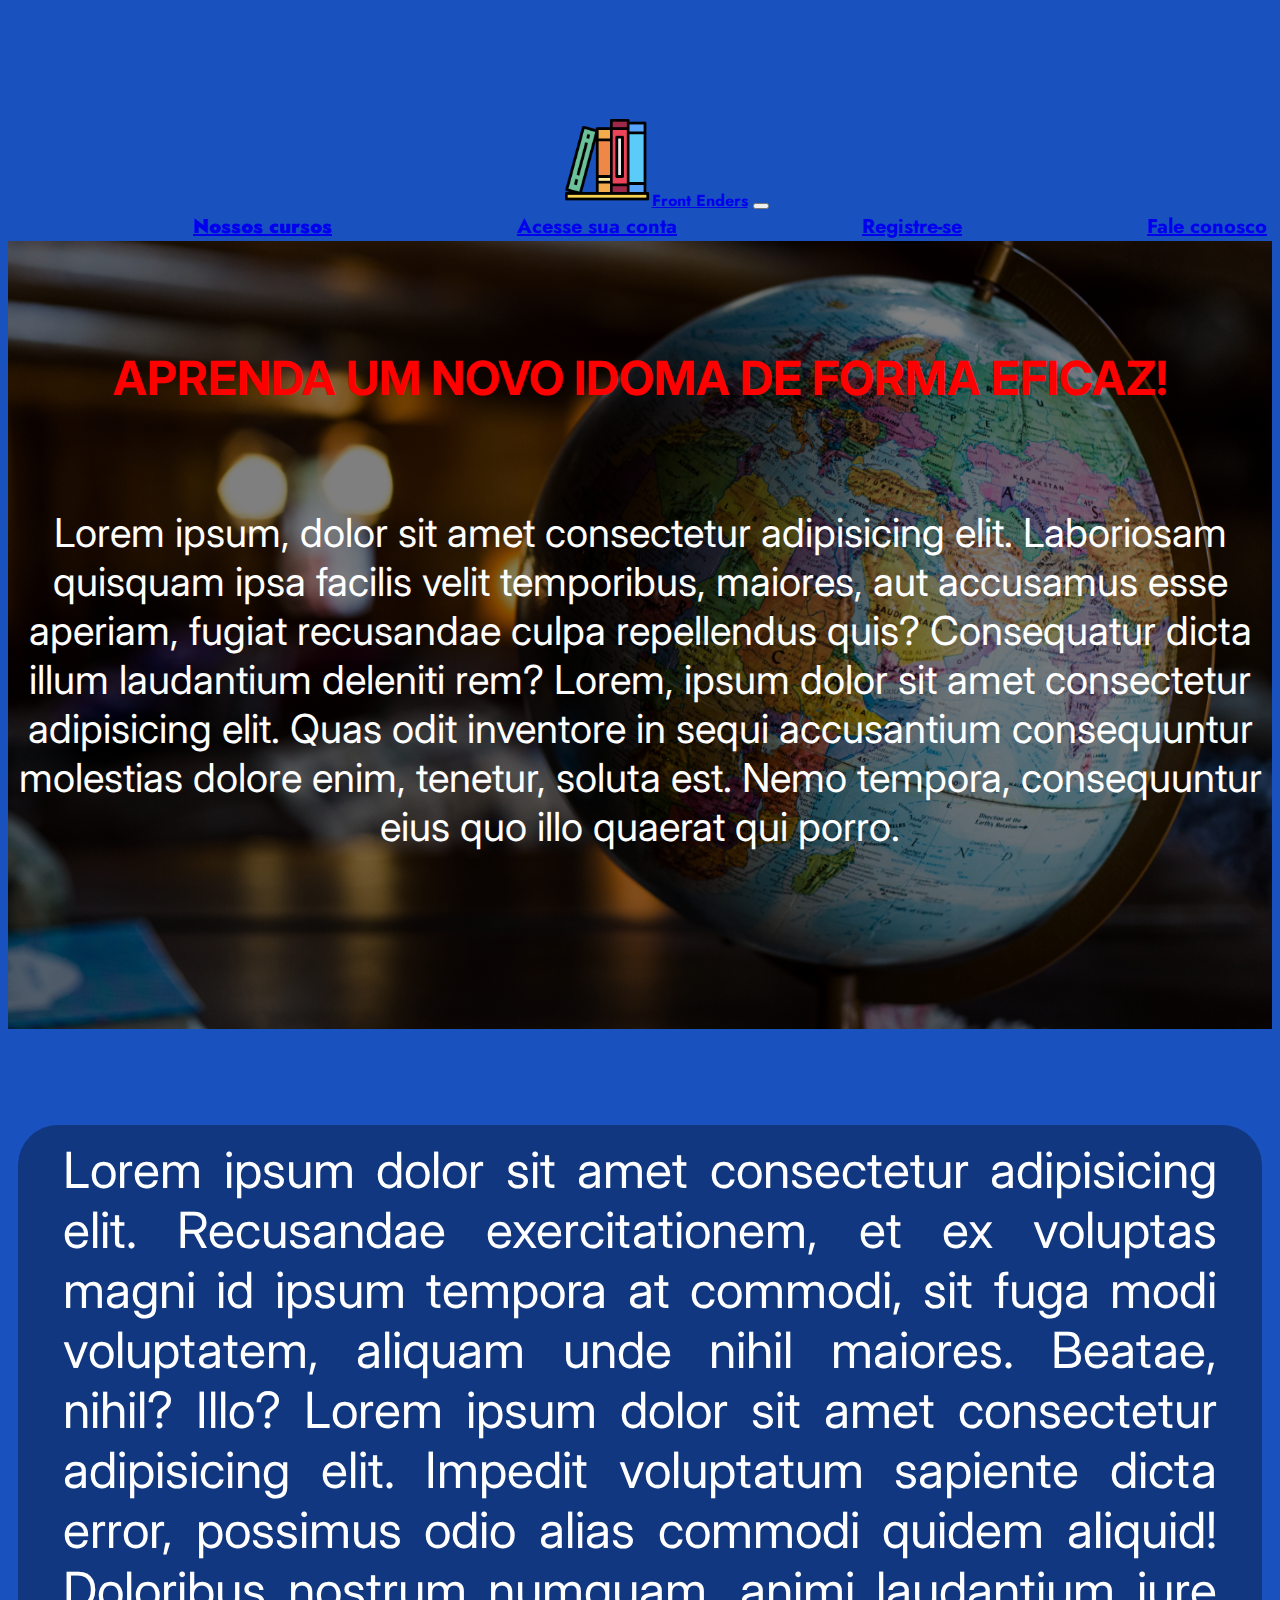
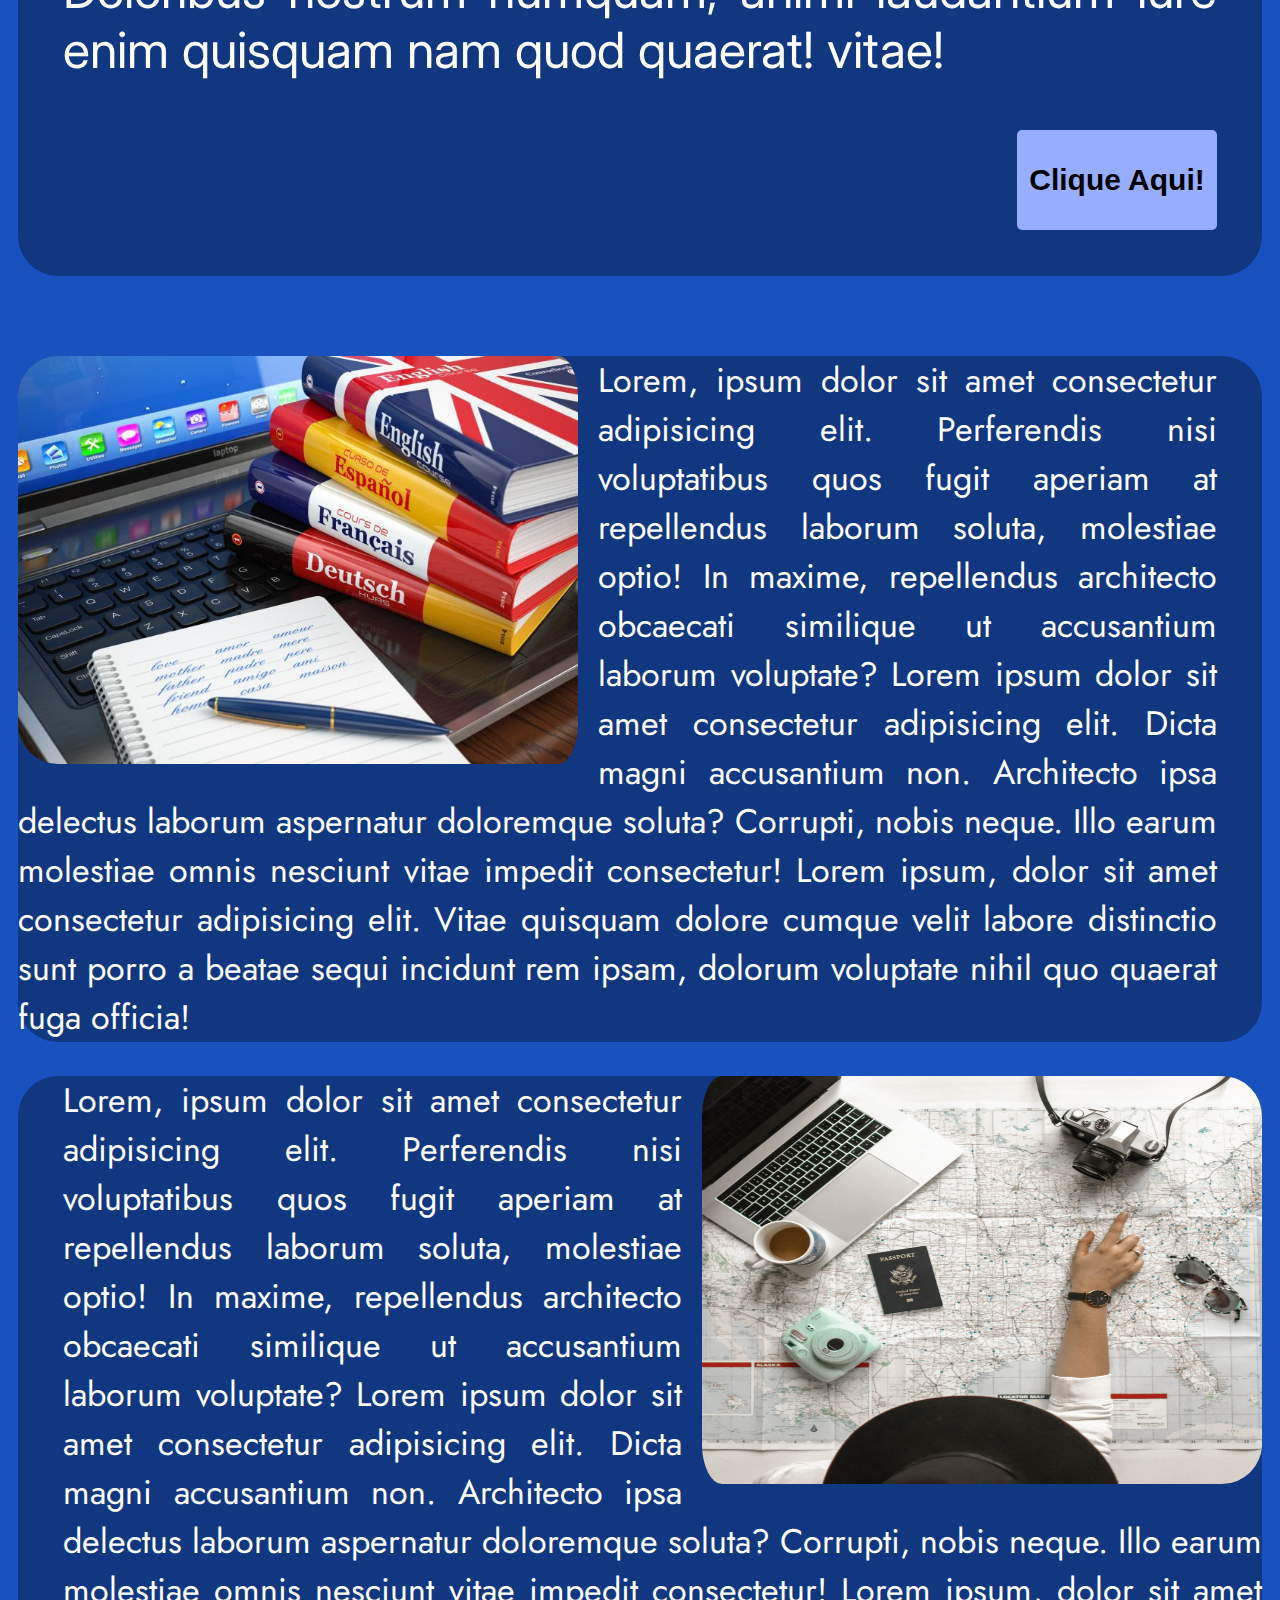
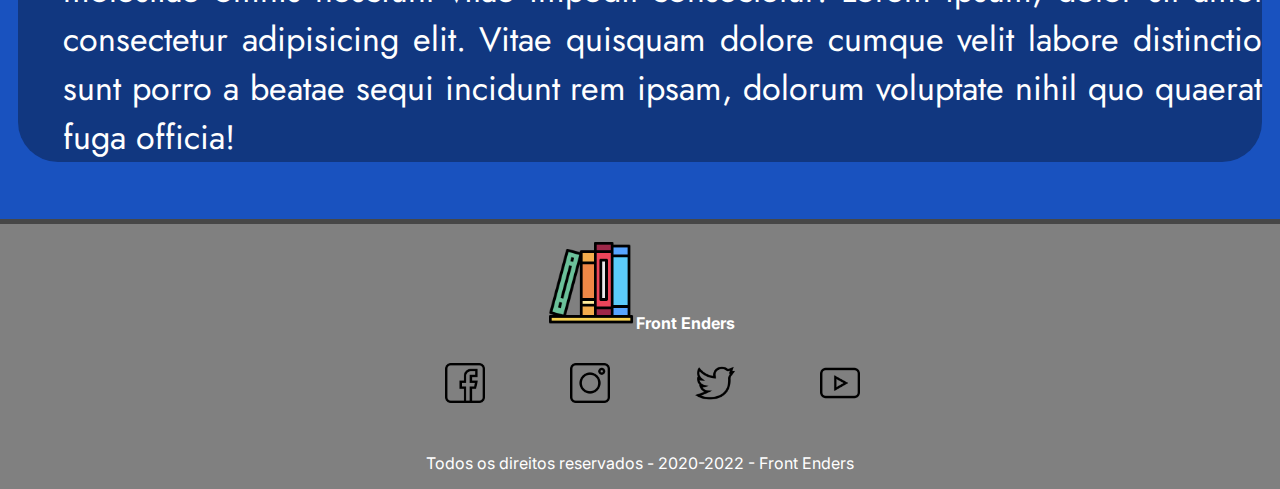
==== index.html @ 28d7813f "editanando as datas" ====
<!DOCTYPE html>
<html lang="pt-br">

<head>
  <meta charset="UTF-8">
  <meta http-equiv="X-UA-Compatible" content="IE=edge">
  <meta name="viewport" content="width=device-width, initial-scale=1.0">
  <title>Front Enders</title>
  <link href="https://cdn.jsdelivr.net/npm/bootstrap@5.2.2/dist/css/bootstrap.min.css" rel="stylesheet"
    integrity="sha384-Zenh87qX5JnK2Jl0vWa8Ck2rdkQ2Bzep5IDxbcnCeuOxjzrPF/et3URy9Bv1WTRi" crossorigin="anonymous">
  <link rel="stylesheet" href="./css/styles.css">
  <link rel="icon" href="./img/logo.png">
</head>

<body>
  <header>
    <nav class="navbar navbar-expand-lg fixed-top navbar-light bg-light">
      <div class="container-fluid">
        <a class="navbar-brand" href="index.html"><img src="./img/logo.png" width="90"><strong>Front Enders</strong></a>
        <button class="navbar-toggler" type="button" data-bs-toggle="collapse" data-bs-target="#navbarNavAltMarkup"
          aria-controls="navbarNavAltMarkup" aria-expanded="false" aria-label="Toggle navigation">
          <span class="navbar-toggler-icon"></span>
        </button>
        <div class="collapse navbar-collapse" id="navbarNavAltMarkup">
          <div class="navbar-nav">
            <a class="nav-link" href="recuperaremail.html"><strong>Nossos cursos</strong></a>
            <a class="nav-link" href="login.html">Acesse sua conta</a>
            <a class="nav-link" href="#">Registre-se</a>
            <a class="nav-link" href="#">Fale conosco</a>
          </div>
        </div>
      </div>
    </nav>
    <div id="banner1">
      <div id="textobanner1">
        <br><br><br>
        <h2>Aprenda um novo idoma de forma eficaz!</h2>
        <br>
        <p>Lorem ipsum, dolor sit amet consectetur adipisicing elit. Laboriosam quisquam ipsa facilis velit temporibus,
          maiores, aut accusamus esse aperiam, fugiat recusandae culpa repellendus quis? Consequatur dicta illum
          laudantium deleniti rem? Lorem, ipsum dolor sit amet consectetur adipisicing elit. Quas odit inventore in
          sequi accusantium consequuntur molestias dolore enim, tenetur, soluta est. Nemo tempora, consequuntur eius quo
          illo quaerat qui porro.</p>
        <br><br><br><br><br><br>
      </div>
    </div>
  </header>
  <br><br>
  <main>
    <div id="textodescricao">
      <p>Lorem ipsum dolor sit amet consectetur adipisicing elit. Recusandae exercitationem, et ex voluptas magni id
        ipsum tempora at commodi, sit fuga modi voluptatem, aliquam unde nihil maiores. Beatae, nihil? Illo?
        Lorem ipsum dolor sit amet consectetur adipisicing elit. Impedit voluptatum sapiente dicta error, possimus odio
        alias commodi quidem aliquid! Doloribus nostrum numquam, animi laudantium iure enim quisquam nam quod quaerat!
        vitae!
      </p>
      <a href="#"><button>Clique Aqui!</button></a>
      <br><br>
    </div>
    <br><br>
    <div id="areacontexto">
      <img src="./img/livroslinguas.png">
      <p>Lorem, ipsum dolor sit amet consectetur adipisicing elit. Perferendis nisi voluptatibus quos fugit aperiam at
        repellendus laborum soluta, molestiae optio! In maxime, repellendus architecto obcaecati similique ut
        accusantium laborum voluptate? Lorem ipsum dolor sit amet consectetur adipisicing elit. Dicta magni accusantium
        non. Architecto ipsa delectus laborum aspernatur doloremque soluta? Corrupti, nobis neque. Illo earum molestiae
        omnis nesciunt vitae impedit consectetur! Lorem ipsum, dolor sit amet consectetur adipisicing elit. Vitae
        quisquam dolore cumque velit labore distinctio sunt porro a beatae sequi incidunt rem ipsam, dolorum voluptate
        nihil quo quaerat fuga officia!</p>
    </div>
    <div id="areamissao">
      <img src="./img/mapapassaporte.jpg">
      <p>Lorem, ipsum dolor sit amet consectetur adipisicing elit. Perferendis nisi voluptatibus quos fugit aperiam at
        repellendus laborum soluta, molestiae optio! In maxime, repellendus architecto obcaecati similique ut
        accusantium laborum voluptate? Lorem ipsum dolor sit amet consectetur adipisicing elit. Dicta magni accusantium
        non. Architecto ipsa delectus laborum aspernatur doloremque soluta? Corrupti, nobis neque. Illo earum molestiae
        omnis nesciunt vitae impedit consectetur! Lorem ipsum, dolor sit amet consectetur adipisicing elit. Vitae
        quisquam dolore cumque velit labore distinctio sunt porro a beatae sequi incidunt rem ipsam, dolorum voluptate
        nihil quo quaerat fuga officia!</< /p>
    </div>
  </main>
  <br>
  <footer>
    <div id="footerlogo">
      <a href="index.html"><img src="./img/logo.png" width="90"><strong>Front Enders</strong></a>
    </div>
    <div id="footerredesociais">
      <a href="https://pt-br.facebook.com/" target="_blank" rel="noopener noreferrer">
        <img src="./img/logofacebook.png">
      </a>
      <a href="https://www.instagram.com/" target="_blank" rel="noopener noreferrer">
        <img src="./img/logoinstagram.png">
      </a>
      <a href="https://twitter.com/" target="_blank" rel="noopener noreferrer" id="Insta">
        <img src="./img/logotwitter.png">
      </a>
      <a href="https://www.youtube.com/" target="_blank" rel="noopener noreferrer">
        <img src="./img/logoyoutube.png">
      </a>
    </div>
    <div id="footerdireitos">
      <p>Todos os direitos reservados - 2020-2022 - Front Enders</p>
    </div>
  </footer>

  <script src="https://cdn.jsdelivr.net/npm/bootstrap@5.2.2/dist/js/bootstrap.bundle.min.js"></script>
</body>

</html>
---- css/styles.css ----
/* Estilo de fonte geral */
@import url('https://fonts.googleapis.com/css2?family=Inter:wght@300;400;600&family=Jost:wght@300;600;700&display=swap');

/* ========================================= configurações gerais para todas páginas ========================================================*/
body,
html {
    background-color: #1952BF;
    color: white;
    font-family: 'Jost', sans-serif;
    text-align: center;
    margin-top: 58px;
    height: 100%;
}

/* Barra de navegação */
.navbar-brand img {
    margin: 0 0 0 50px;
}

.navbar-nav a {
    font-weight: bold;
    margin-left: 180px;
    font-size: 20px;
}

.navbar-nav a:hover {
    color: #1952BF;
}

/* Rodapé */
footer {
    background-color: gray;
    border-top: 5px solid rgb(71, 71, 71);
    font-family: 'Inter', sans-serif;
    width: 100%;
    left: 0;
    position: absolute;
}

#footerlogo {
    margin-top: 15px;

}

#footerlogo a {
    text-decoration: none;
    color: white;
}

#footerredesociais {
    display: flex;
    justify-content: center;
}

#footerredesociais img {
    width: 40px;
    height: 40px;
    margin-left: 25px;
}

#footerredesociais a {
    margin: 30px;
    text-align: center;

}

/* ================================================= Configurações da página index ========================================================== */
/* Banner */
#banner1 {
    background-image: linear-gradient(rgba(0, 0, 0, 0.5), rgba(0, 0, 0, 0.5)), url("../img/banner1.jpg");
    height: 65%;
    background-position: center;
    background-repeat: no-repeat;
    background-size: cover;
    position: relative;
}

#textobanner1 h2 {
    font-family: 'Inter', sans-serif;
    font-weight: bold;
    font-size: 47px;
    text-transform: uppercase;
    text-align: center;
    color: red;
}

#textobanner1 p {
    font-family: 'Inter', sans-serif;
    font-weight: 400;
    font-size: 40px;
    text-align: center;
    color: white;

}

/* Texto de descrição*/
#textodescricao {
    color: black;
    background-color: #113780;
    border-radius: 40px;
    font-size: 50px;
    margin: 0 10px 0 10px;
}

#textodescricao p {
    text-align: justify;
    color: white;
    padding: 15px 45px 0 45px;
    font-family: 'Inter', sans-serif;
    font-weight: 400;
}

#textodescricao button {
    border: none;
    border-radius: 5px;
    background-color: #97ADFF;
    color: black;
    width: 200px;
    height: 100px;
    font-size: 30px;
    font-weight: bold;
    transition: 0.5s;
    cursor: pointer;
    float: right;
    margin-right: 45px;
    position: relative;
}

#textodescricao button:hover {
    background-color: rgb(0, 187, 250);
    color: white;
}

/* Texto da parte de contexto */
#areacontexto {
    background-color: #113780;
    border-radius: 40px;
    margin: 0 10px 0 10px;
}

#areacontexto img {
    border-radius: 40px;
    float: left;
    width: 560px;
    height: 408px;
    padding-right: 20px;

}

#areacontexto p {
    font-family: 'Jost', sans-serif;
    font-weight: 400;
    font-size: 34px;
    text-align: justify;
    padding-right: 45px;
    position: relative;
}

/* Texto da parte da missão */
#areamissao {
    background-color: #113780;
    border-radius: 40px;
    margin: 0 10px 0 10px;
}

#areamissao img {
    border-radius: 40px;
    float: right;
    width: 560px;
    height: 408px;
    padding-left: 20px;
}

#areamissao p {
    font-family: 'Jost', sans-serif;
    font-weight: 400;
    font-size: 34px;
    text-align: justify;
    padding-left: 45px;
    position: relative;
}
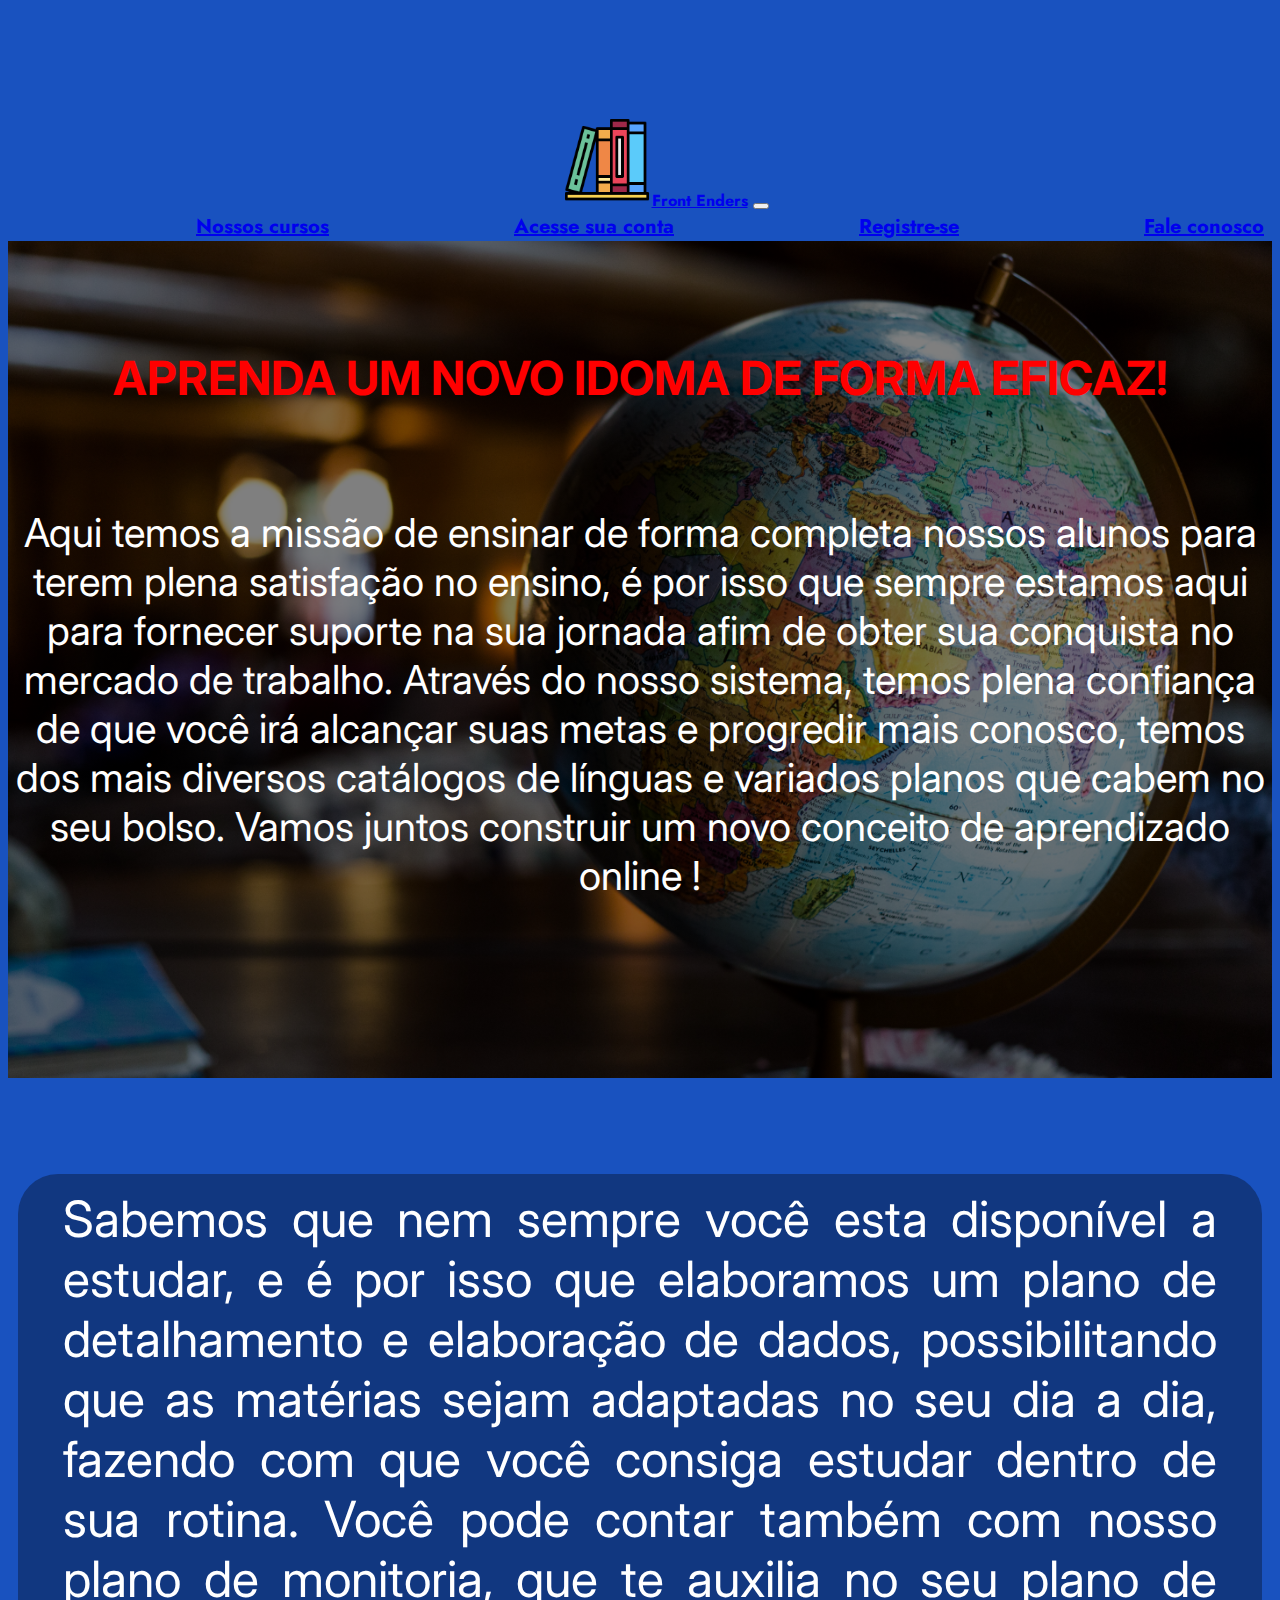
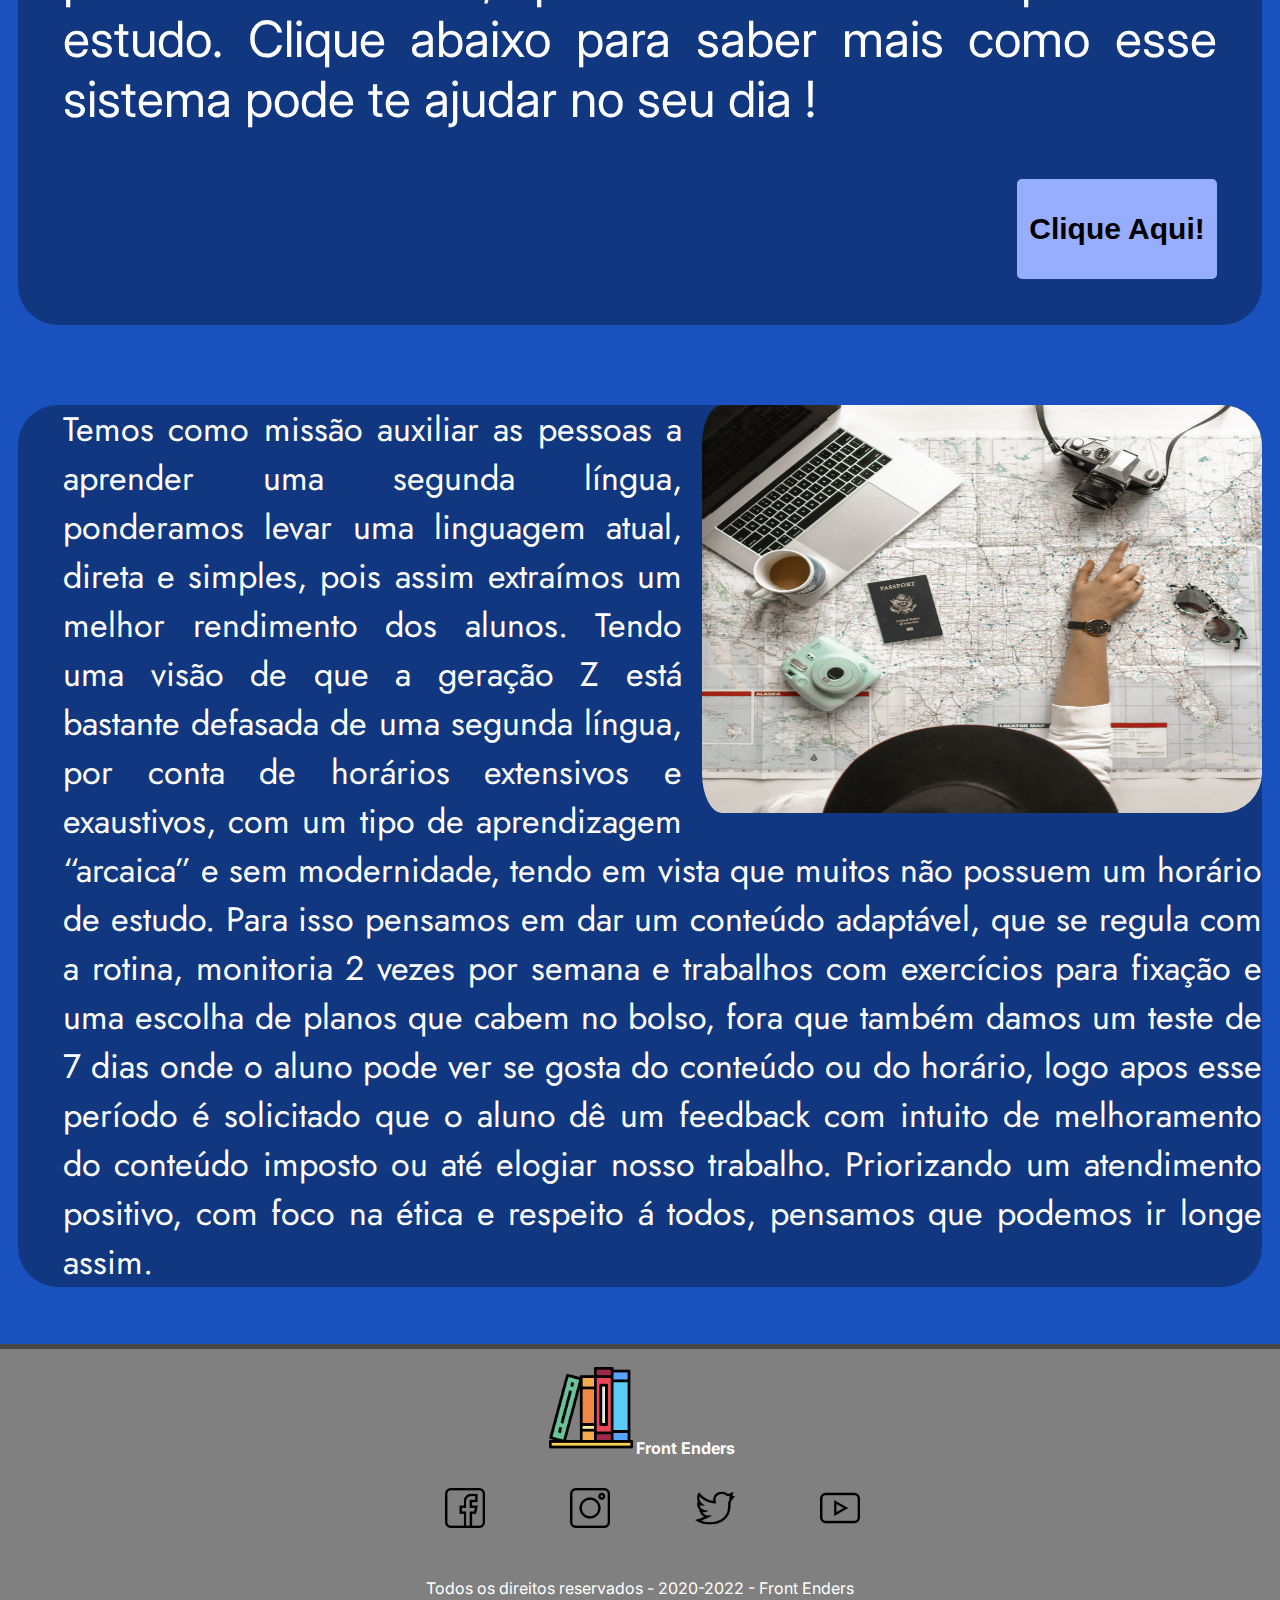
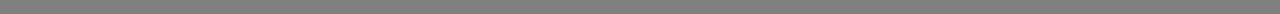
==== commit 55e10d06: "Texto adicionado. removido uma parte do index" ====
--- a/index.html
+++ b/index.html
@@ -23,7 +23,7 @@
         </button>
         <div class="collapse navbar-collapse" id="navbarNavAltMarkup">
           <div class="navbar-nav">
-            <a class="nav-link" href="recuperaremail.html"><strong>Nossos cursos</strong></a>
+            <a class="nav-link" href="nossoscursos.html">Nossos cursos</a>
             <a class="nav-link" href="login.html">Acesse sua conta</a>
             <a class="nav-link" href="#">Registre-se</a>
             <a class="nav-link" href="#">Fale conosco</a>
@@ -36,11 +36,13 @@
         <br><br><br>
         <h2>Aprenda um novo idoma de forma eficaz!</h2>
         <br>
-        <p>Lorem ipsum, dolor sit amet consectetur adipisicing elit. Laboriosam quisquam ipsa facilis velit temporibus,
-          maiores, aut accusamus esse aperiam, fugiat recusandae culpa repellendus quis? Consequatur dicta illum
-          laudantium deleniti rem? Lorem, ipsum dolor sit amet consectetur adipisicing elit. Quas odit inventore in
-          sequi accusantium consequuntur molestias dolore enim, tenetur, soluta est. Nemo tempora, consequuntur eius quo
-          illo quaerat qui porro.</p>
+        <p>Aqui temos a missão de ensinar de forma completa nossos alunos para terem plena satisfação no ensino,
+          é por isso que sempre estamos aqui para fornecer suporte na sua jornada afim de obter sua conquista no mercado de trabalho.
+          Através do nosso sistema,
+          temos plena confiança de que você irá alcançar suas metas e progredir mais conosco,
+          temos dos mais diversos catálogos de línguas e variados planos que cabem no seu bolso.
+          Vamos juntos construir um novo conceito de aprendizado online !  
+        </p>
         <br><br><br><br><br><br>
       </div>
     </div>
@@ -48,35 +50,31 @@
   <br><br>
   <main>
     <div id="textodescricao">
-      <p>Lorem ipsum dolor sit amet consectetur adipisicing elit. Recusandae exercitationem, et ex voluptas magni id
-        ipsum tempora at commodi, sit fuga modi voluptatem, aliquam unde nihil maiores. Beatae, nihil? Illo?
-        Lorem ipsum dolor sit amet consectetur adipisicing elit. Impedit voluptatum sapiente dicta error, possimus odio
-        alias commodi quidem aliquid! Doloribus nostrum numquam, animi laudantium iure enim quisquam nam quod quaerat!
-        vitae!
+      <p>Sabemos que nem sempre você esta disponível a estudar,
+        e é por isso que elaboramos um plano de detalhamento e elaboração de dados,
+        possibilitando que as matérias sejam adaptadas no seu dia a dia,
+        fazendo com que você consiga estudar dentro de sua rotina.
+Você pode contar também com nosso plano de monitoria, que te auxilia no seu plano de estudo.
+        Clique abaixo para saber mais como esse sistema pode te ajudar no seu dia !
       </p>
       <a href="#"><button>Clique Aqui!</button></a>
       <br><br>
     </div>
     <br><br>
-    <div id="areacontexto">
-      <img src="./img/livroslinguas.png">
-      <p>Lorem, ipsum dolor sit amet consectetur adipisicing elit. Perferendis nisi voluptatibus quos fugit aperiam at
-        repellendus laborum soluta, molestiae optio! In maxime, repellendus architecto obcaecati similique ut
-        accusantium laborum voluptate? Lorem ipsum dolor sit amet consectetur adipisicing elit. Dicta magni accusantium
-        non. Architecto ipsa delectus laborum aspernatur doloremque soluta? Corrupti, nobis neque. Illo earum molestiae
-        omnis nesciunt vitae impedit consectetur! Lorem ipsum, dolor sit amet consectetur adipisicing elit. Vitae
-        quisquam dolore cumque velit labore distinctio sunt porro a beatae sequi incidunt rem ipsam, dolorum voluptate
-        nihil quo quaerat fuga officia!</p>
-    </div>
     <div id="areamissao">
       <img src="./img/mapapassaporte.jpg">
-      <p>Lorem, ipsum dolor sit amet consectetur adipisicing elit. Perferendis nisi voluptatibus quos fugit aperiam at
-        repellendus laborum soluta, molestiae optio! In maxime, repellendus architecto obcaecati similique ut
-        accusantium laborum voluptate? Lorem ipsum dolor sit amet consectetur adipisicing elit. Dicta magni accusantium
-        non. Architecto ipsa delectus laborum aspernatur doloremque soluta? Corrupti, nobis neque. Illo earum molestiae
-        omnis nesciunt vitae impedit consectetur! Lorem ipsum, dolor sit amet consectetur adipisicing elit. Vitae
-        quisquam dolore cumque velit labore distinctio sunt porro a beatae sequi incidunt rem ipsam, dolorum voluptate
-        nihil quo quaerat fuga officia!</< /p>
+      <p>Temos como missão auxiliar as pessoas a aprender uma segunda língua,
+        ponderamos levar uma linguagem atual, direta e simples,
+        pois assim extraímos um melhor rendimento dos alunos.
+        Tendo uma visão de que a geração Z está bastante defasada de uma segunda língua,
+        por conta de horários extensivos e exaustivos, com um tipo de aprendizagem “arcaica” e sem modernidade,
+        tendo em vista que muitos não possuem um horário de estudo.
+        Para isso pensamos em dar um conteúdo adaptável, que se regula com a rotina,
+        monitoria 2 vezes por semana e trabalhos com exercícios para fixação e uma escolha de planos que cabem no bolso,
+        fora que também damos um teste de 7 dias onde o aluno pode ver se gosta do conteúdo ou do horário,
+        logo apos esse período é solicitado que o aluno dê um feedback com intuito de melhoramento do conteúdo imposto ou até elogiar nosso trabalho.
+        Priorizando um atendimento positivo, com foco na ética e respeito á todos, pensamos que podemos ir longe assim.
+      </p>
     </div>
   </main>
   <br>
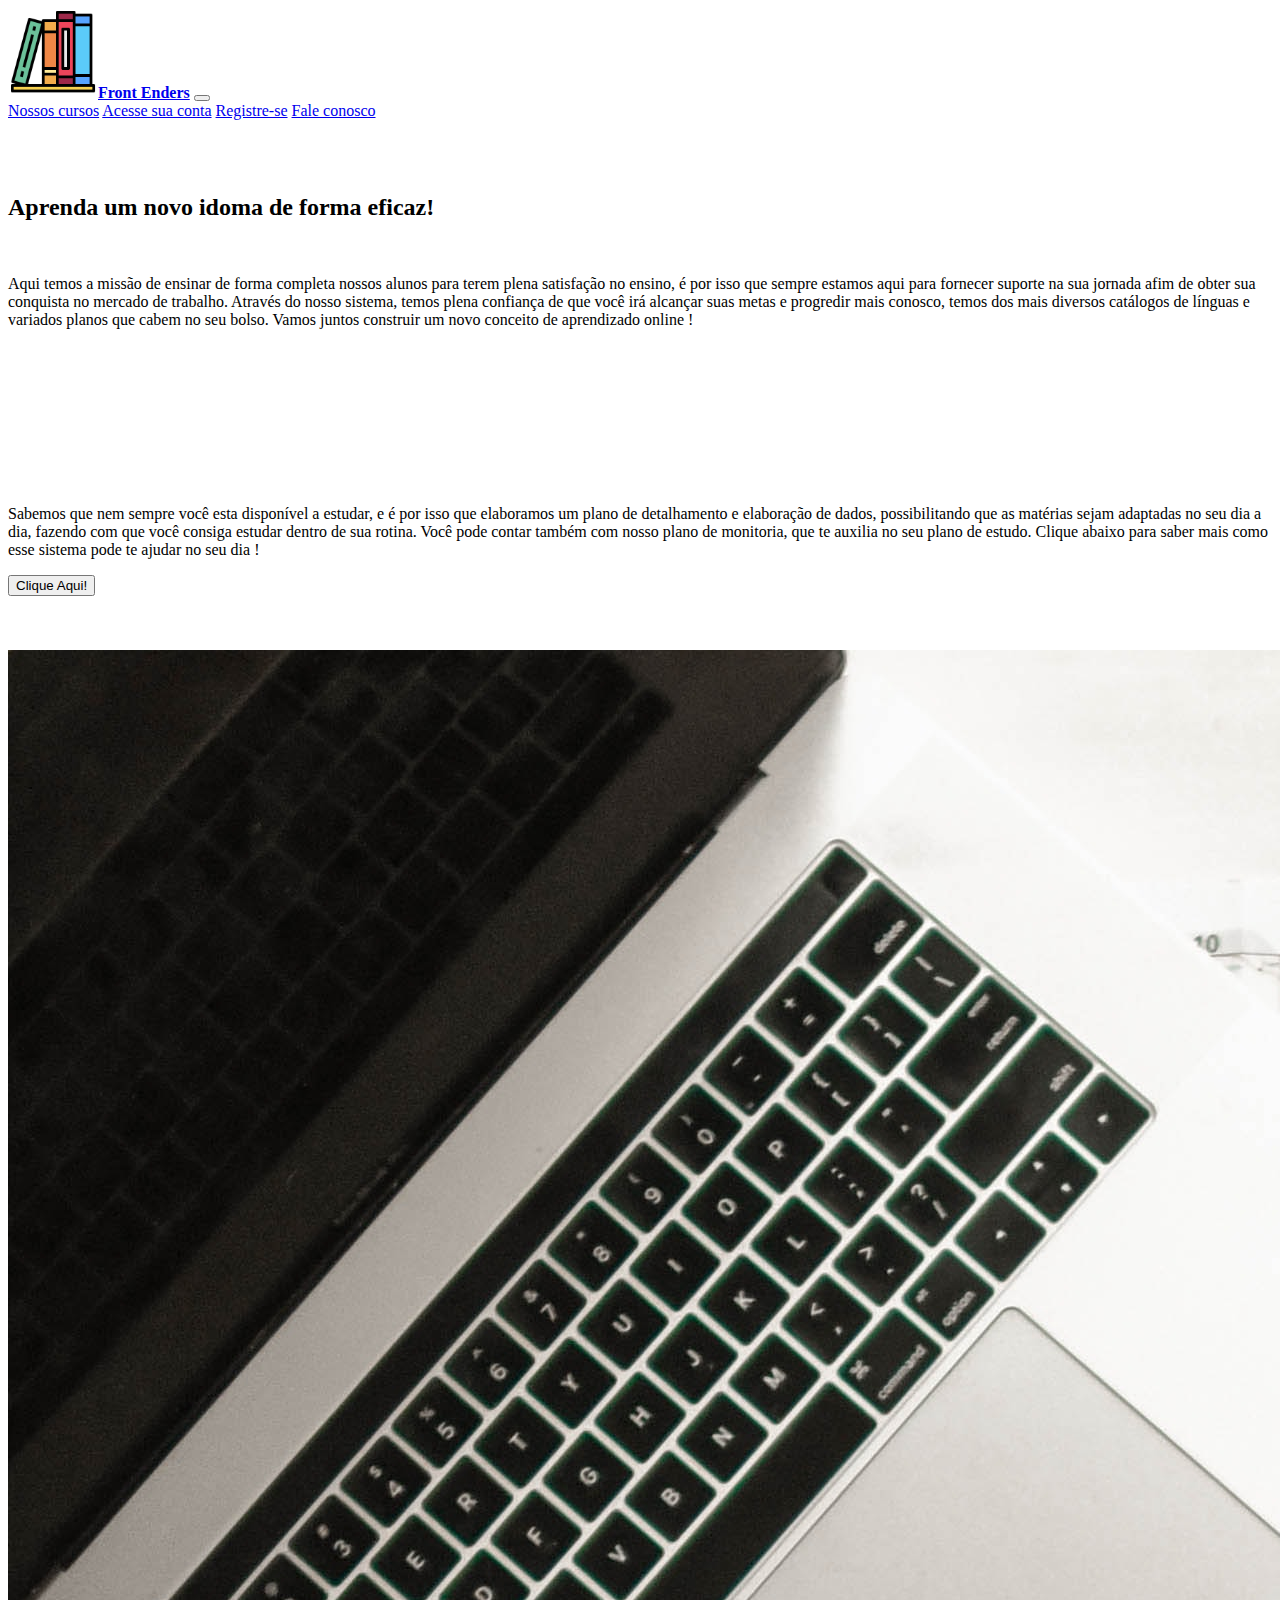
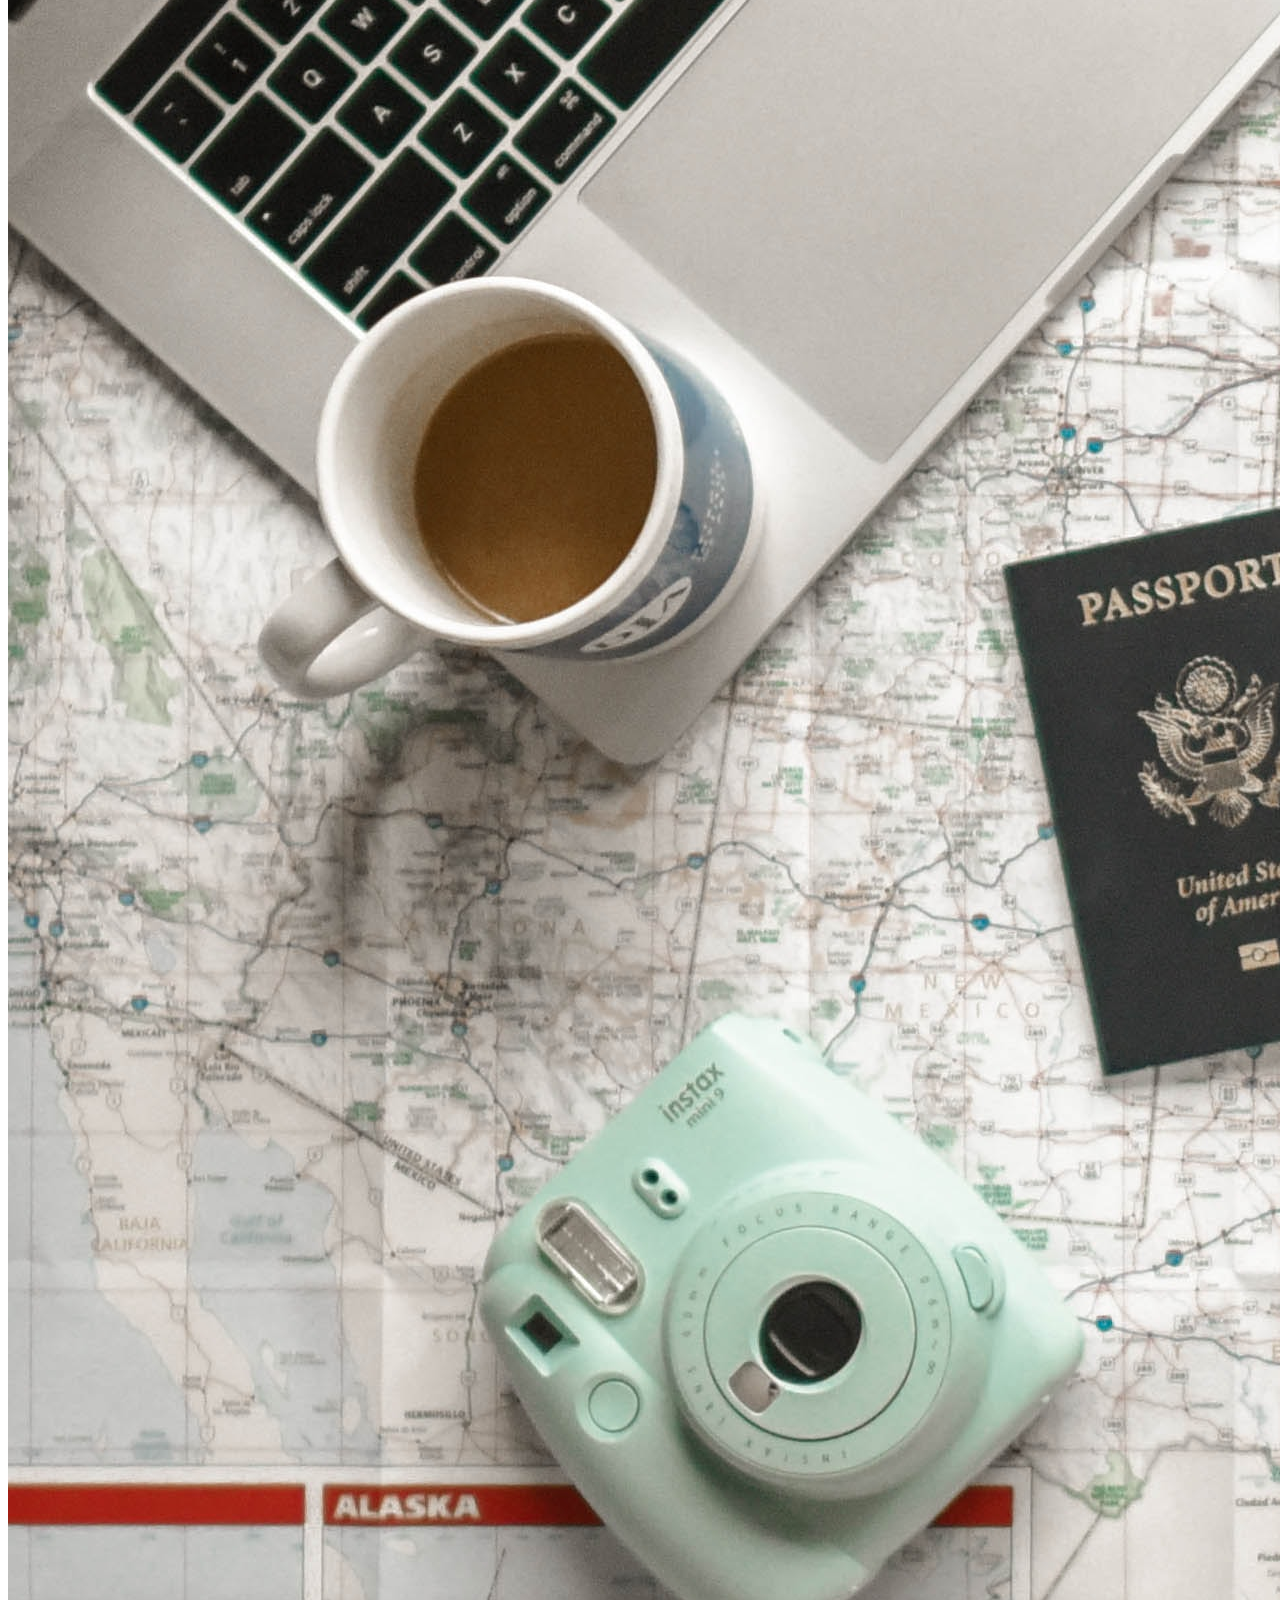
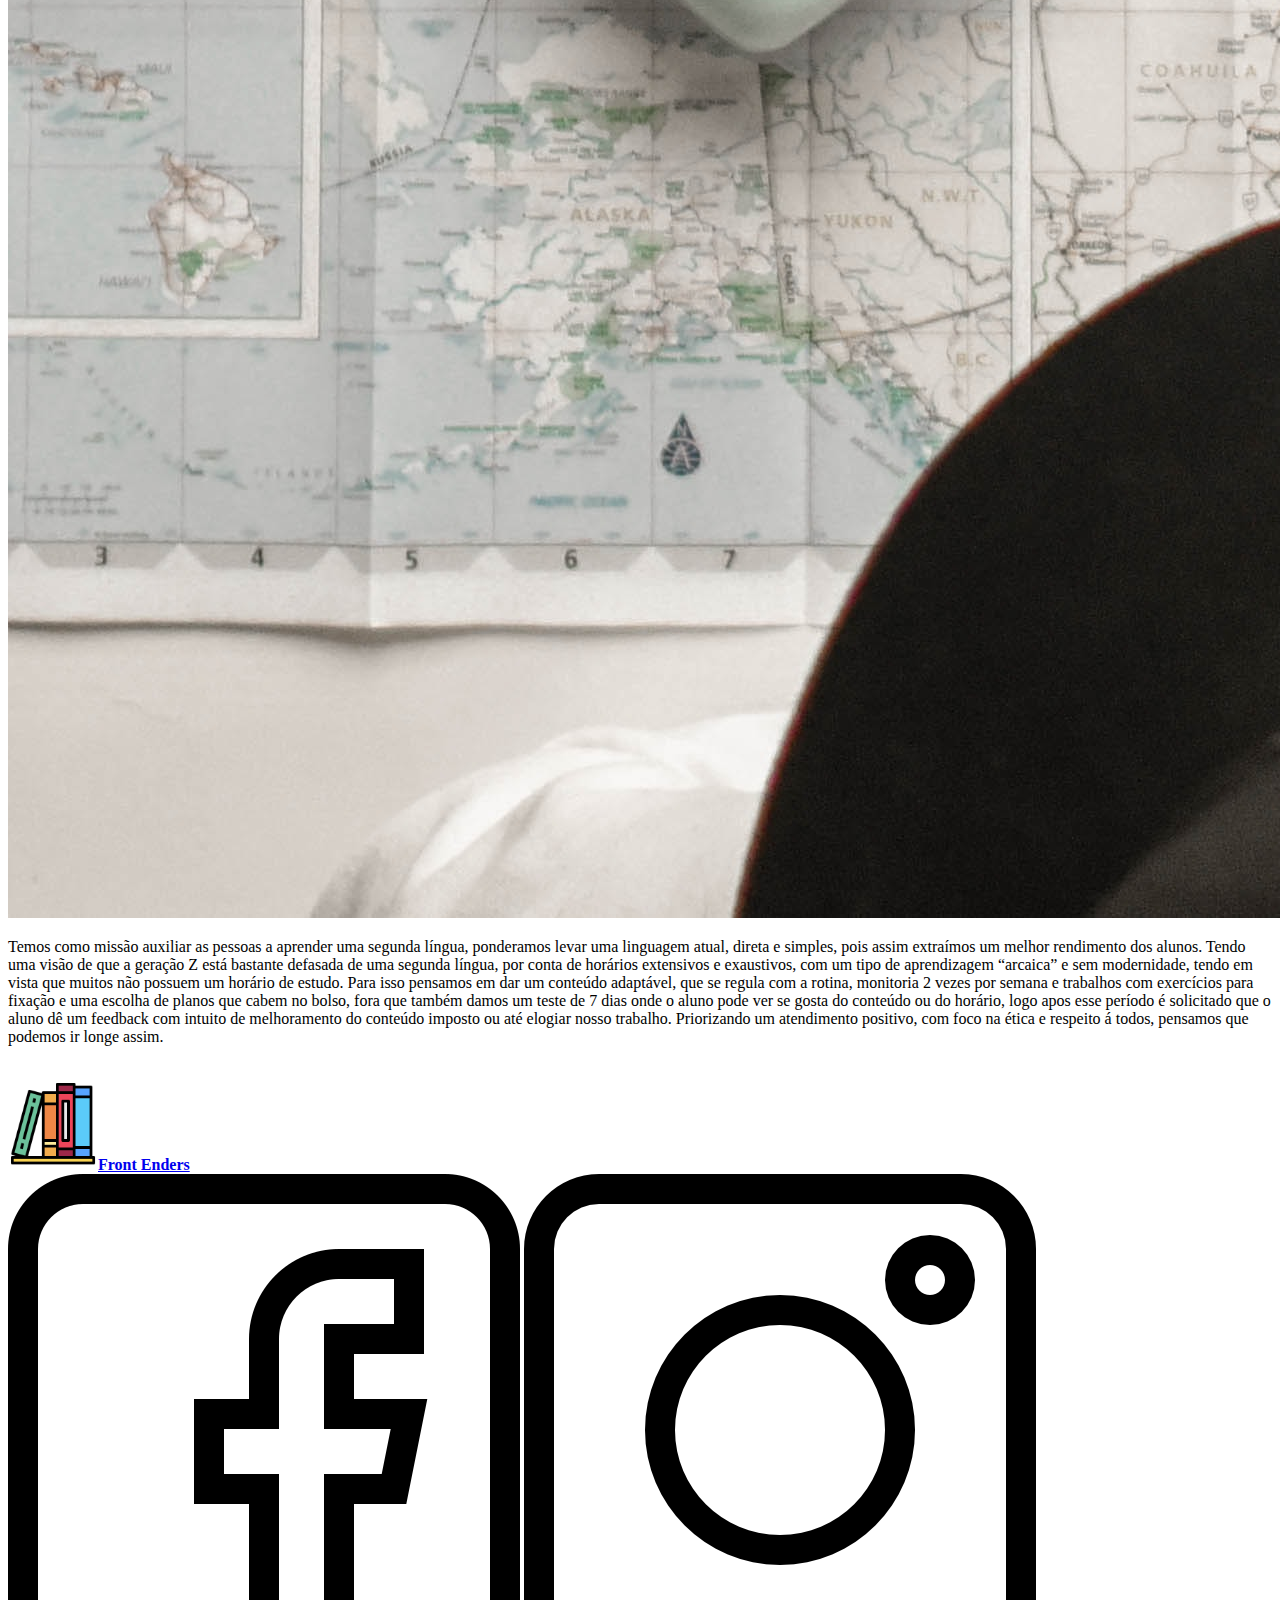
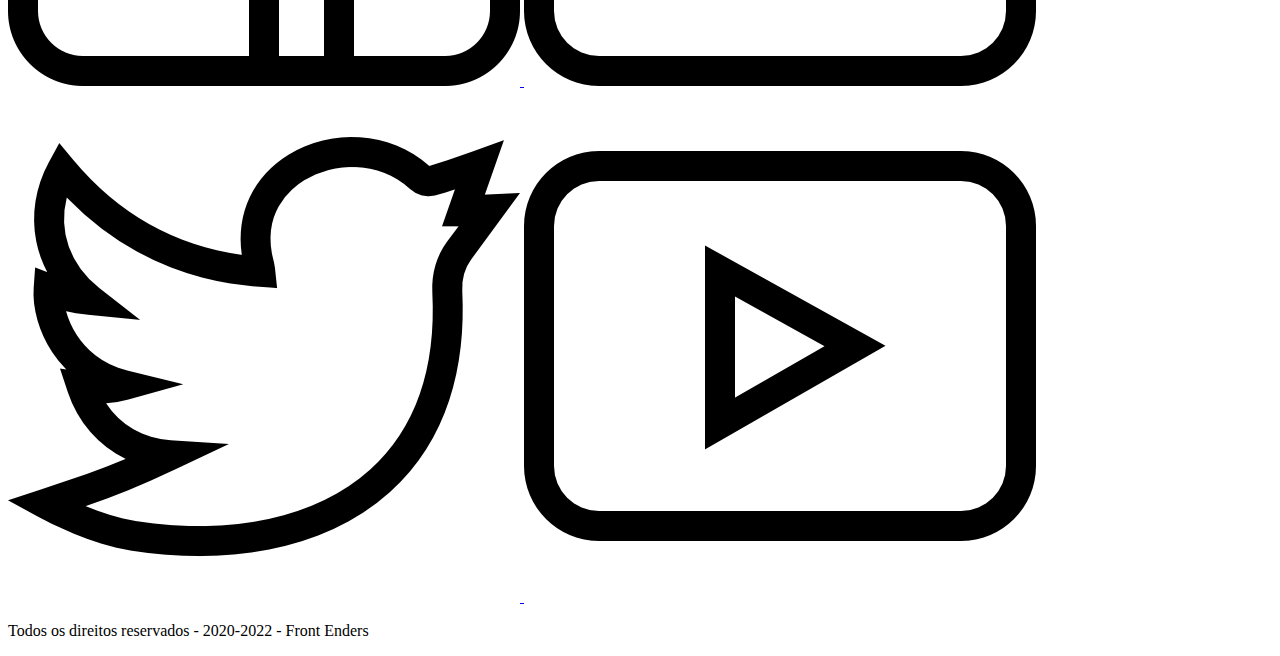
==== commit 26e077ac: "Correcoes nos links" ====
--- a/index.html
+++ b/index.html
@@ -25,8 +25,8 @@
           <div class="navbar-nav">
             <a class="nav-link" href="nossoscursos.html">Nossos cursos</a>
             <a class="nav-link" href="login.html">Acesse sua conta</a>
-            <a class="nav-link" href="#">Registre-se</a>
-            <a class="nav-link" href="#">Fale conosco</a>
+            <a class="nav-link" href="cadastro.html">Registre-se</a>
+            <a class="nav-link" href="contato.html">Fale conosco</a>
           </div>
         </div>
       </div>
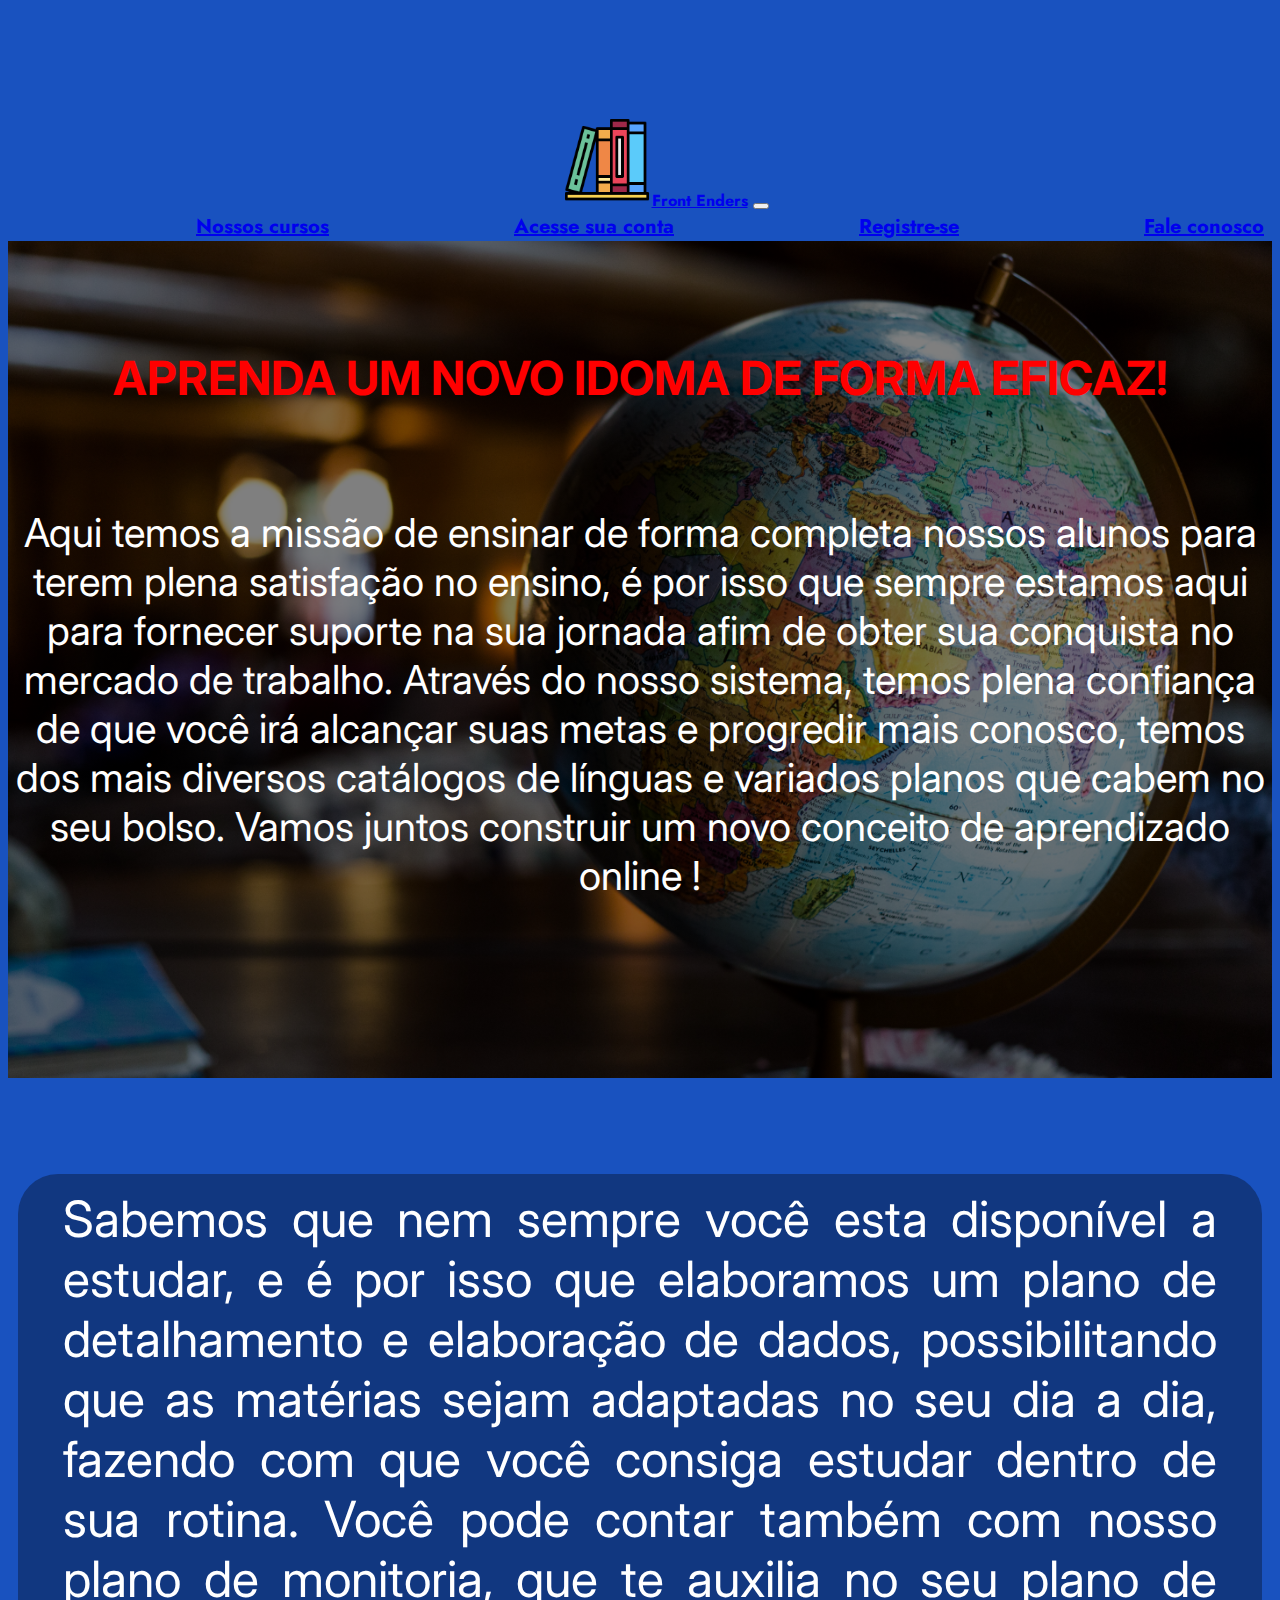
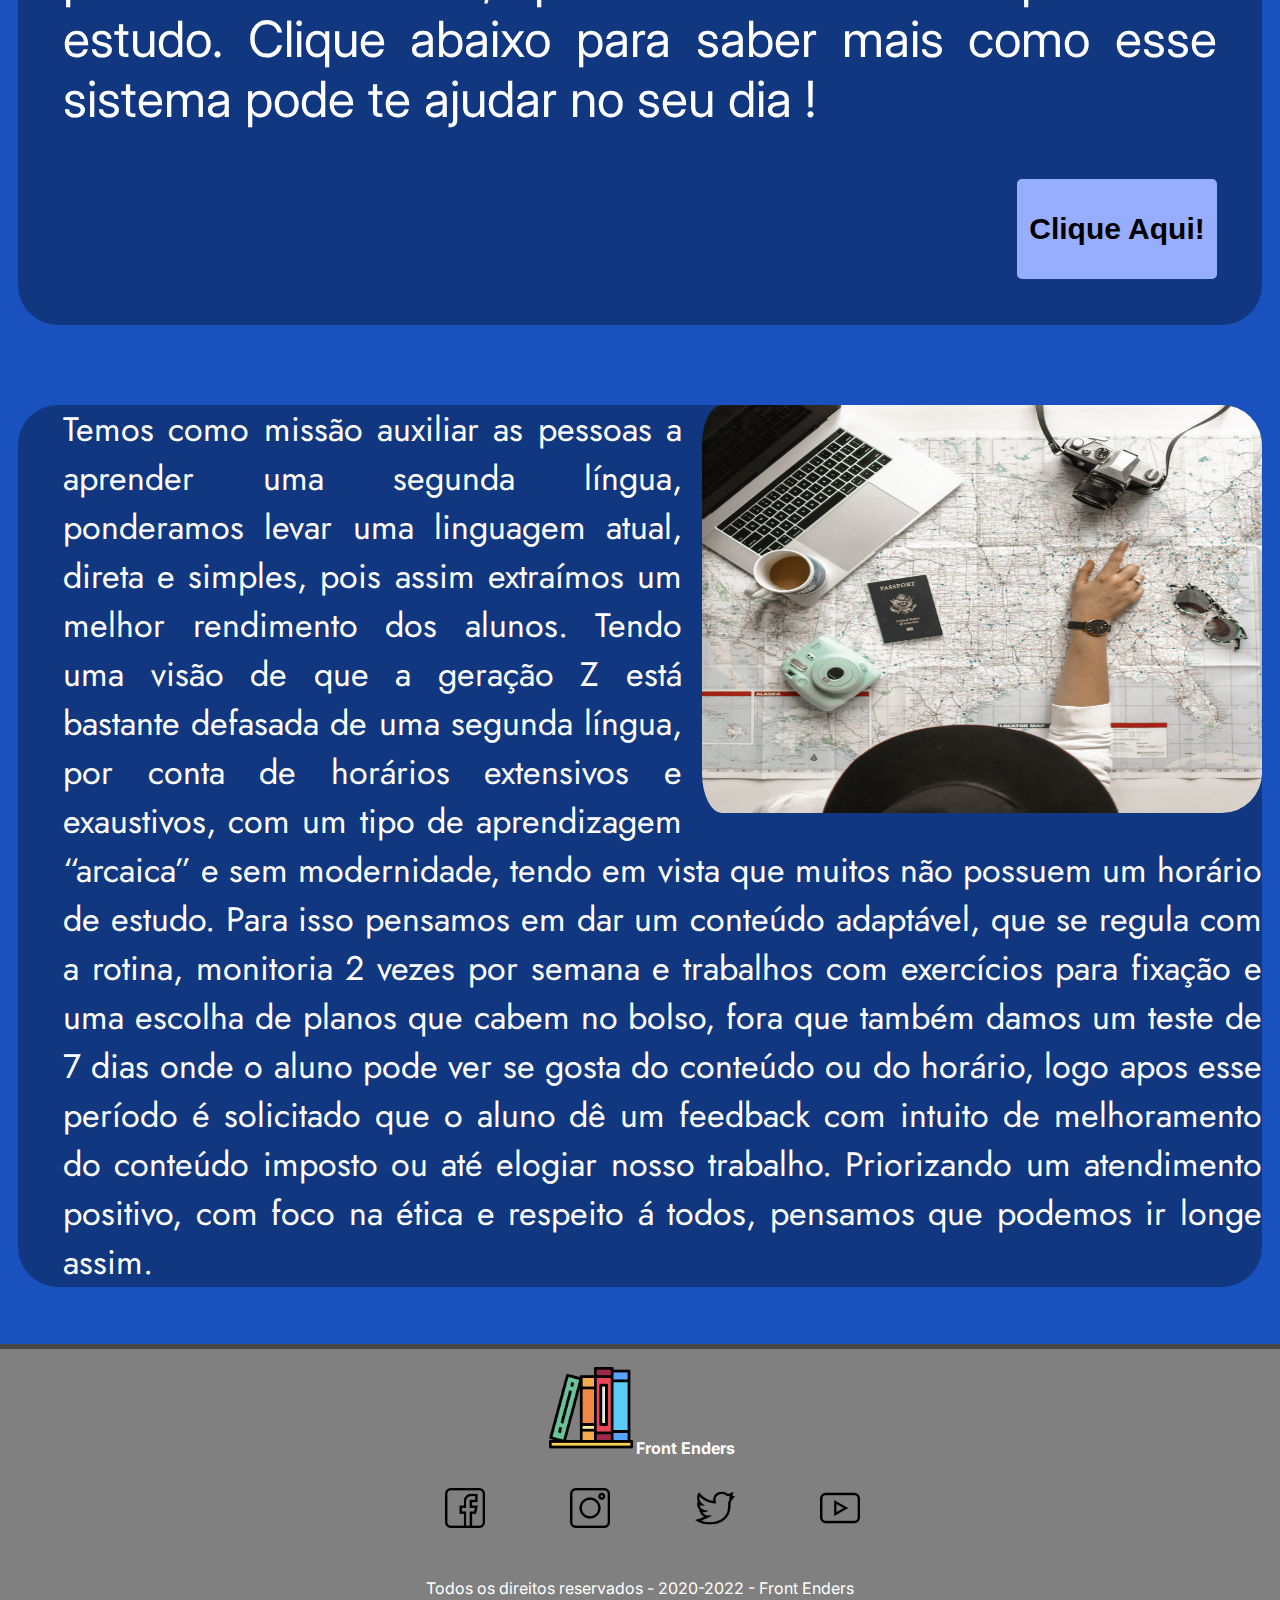
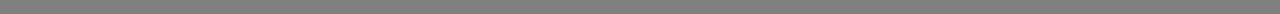
==== commit aaa707ee: "Formatado" ====
--- a/index.html
+++ b/index.html
@@ -37,11 +37,12 @@
         <h2>Aprenda um novo idoma de forma eficaz!</h2>
         <br>
         <p>Aqui temos a missão de ensinar de forma completa nossos alunos para terem plena satisfação no ensino,
-          é por isso que sempre estamos aqui para fornecer suporte na sua jornada afim de obter sua conquista no mercado de trabalho.
+          é por isso que sempre estamos aqui para fornecer suporte na sua jornada afim de obter sua conquista no mercado
+          de trabalho.
           Através do nosso sistema,
           temos plena confiança de que você irá alcançar suas metas e progredir mais conosco,
           temos dos mais diversos catálogos de línguas e variados planos que cabem no seu bolso.
-          Vamos juntos construir um novo conceito de aprendizado online !  
+          Vamos juntos construir um novo conceito de aprendizado online !
         </p>
         <br><br><br><br><br><br>
       </div>
@@ -54,7 +55,7 @@
         e é por isso que elaboramos um plano de detalhamento e elaboração de dados,
         possibilitando que as matérias sejam adaptadas no seu dia a dia,
         fazendo com que você consiga estudar dentro de sua rotina.
-Você pode contar também com nosso plano de monitoria, que te auxilia no seu plano de estudo.
+        Você pode contar também com nosso plano de monitoria, que te auxilia no seu plano de estudo.
         Clique abaixo para saber mais como esse sistema pode te ajudar no seu dia !
       </p>
       <a href="#"><button>Clique Aqui!</button></a>
@@ -72,7 +73,8 @@
         Para isso pensamos em dar um conteúdo adaptável, que se regula com a rotina,
         monitoria 2 vezes por semana e trabalhos com exercícios para fixação e uma escolha de planos que cabem no bolso,
         fora que também damos um teste de 7 dias onde o aluno pode ver se gosta do conteúdo ou do horário,
-        logo apos esse período é solicitado que o aluno dê um feedback com intuito de melhoramento do conteúdo imposto ou até elogiar nosso trabalho.
+        logo apos esse período é solicitado que o aluno dê um feedback com intuito de melhoramento do conteúdo imposto
+        ou até elogiar nosso trabalho.
         Priorizando um atendimento positivo, com foco na ética e respeito á todos, pensamos que podemos ir longe assim.
       </p>
     </div>
--- a/css/styles.css
+++ b/css/styles.css
@@ -0,0 +1,181 @@
+/* Estilo de fonte geral */
+@import url('https://fonts.googleapis.com/css2?family=Inter:wght@300;400;600&family=Jost:wght@300;600;700&display=swap');
+
+/* ========================================= configurações gerais para todas páginas ========================================================*/
+body,
+html {
+    background-color: #1952BF;
+    color: white;
+    font-family: 'Jost', sans-serif;
+    text-align: center;
+    margin-top: 58px;
+    height: 100%;
+}
+
+/* Barra de navegação */
+.navbar-brand img {
+    margin: 0 0 0 50px;
+}
+
+.navbar-nav a {
+    font-weight: bold;
+    margin-left: 180px;
+    font-size: 20px;
+}
+
+.navbar-nav a:hover {
+    color: #1952BF;
+}
+
+/* Rodapé */
+footer {
+    background-color: gray;
+    border-top: 5px solid rgb(71, 71, 71);
+    font-family: 'Inter', sans-serif;
+    width: 100%;
+    left: 0;
+    position: absolute;
+}
+
+#footerlogo {
+    margin-top: 15px;
+
+}
+
+#footerlogo a {
+    text-decoration: none;
+    color: white;
+}
+
+#footerredesociais {
+    display: flex;
+    justify-content: center;
+}
+
+#footerredesociais img {
+    width: 40px;
+    height: 40px;
+    margin-left: 25px;
+}
+
+#footerredesociais a {
+    margin: 30px;
+    text-align: center;
+
+}
+
+/* ================================================= Configurações da página index ========================================================== */
+/* Banner */
+#banner1 {
+    background-image: linear-gradient(rgba(0, 0, 0, 0.5), rgba(0, 0, 0, 0.5)), url("../img/banner1.jpg");
+    height: 65%;
+    background-position: center;
+    background-repeat: no-repeat;
+    background-size: cover;
+    position: relative;
+}
+
+#textobanner1 h2 {
+    font-family: 'Inter', sans-serif;
+    font-weight: bold;
+    font-size: 47px;
+    text-transform: uppercase;
+    text-align: center;
+    color: red;
+}
+
+#textobanner1 p {
+    font-family: 'Inter', sans-serif;
+    font-weight: 400;
+    font-size: 40px;
+    text-align: center;
+    color: white;
+
+}
+
+/* Texto de descrição*/
+#textodescricao {
+    color: black;
+    background-color: #113780;
+    border-radius: 40px;
+    font-size: 50px;
+    margin: 0 10px 0 10px;
+}
+
+#textodescricao p {
+    text-align: justify;
+    color: white;
+    padding: 15px 45px 0 45px;
+    font-family: 'Inter', sans-serif;
+    font-weight: 400;
+}
+
+#textodescricao button {
+    border: none;
+    border-radius: 5px;
+    background-color: #97ADFF;
+    color: black;
+    width: 200px;
+    height: 100px;
+    font-size: 30px;
+    font-weight: bold;
+    transition: 0.5s;
+    cursor: pointer;
+    float: right;
+    margin-right: 45px;
+    position: relative;
+}
+
+#textodescricao button:hover {
+    background-color: rgb(0, 187, 250);
+    color: white;
+}
+
+/* Texto da parte de contexto */
+#areacontexto {
+    background-color: #113780;
+    border-radius: 40px;
+    margin: 0 10px 0 10px;
+}
+
+#areacontexto img {
+    border-radius: 40px;
+    float: left;
+    width: 560px;
+    height: 408px;
+    padding-right: 20px;
+
+}
+
+#areacontexto p {
+    font-family: 'Jost', sans-serif;
+    font-weight: 400;
+    font-size: 34px;
+    text-align: justify;
+    padding-right: 45px;
+    position: relative;
+}
+
+/* Texto da parte da missão */
+#areamissao {
+    background-color: #113780;
+    border-radius: 40px;
+    margin: 0 10px 0 10px;
+}
+
+#areamissao img {
+    border-radius: 40px;
+    float: right;
+    width: 560px;
+    height: 408px;
+    padding-left: 20px;
+}
+
+#areamissao p {
+    font-family: 'Jost', sans-serif;
+    font-weight: 400;
+    font-size: 34px;
+    text-align: justify;
+    padding-left: 45px;
+    position: relative;
+}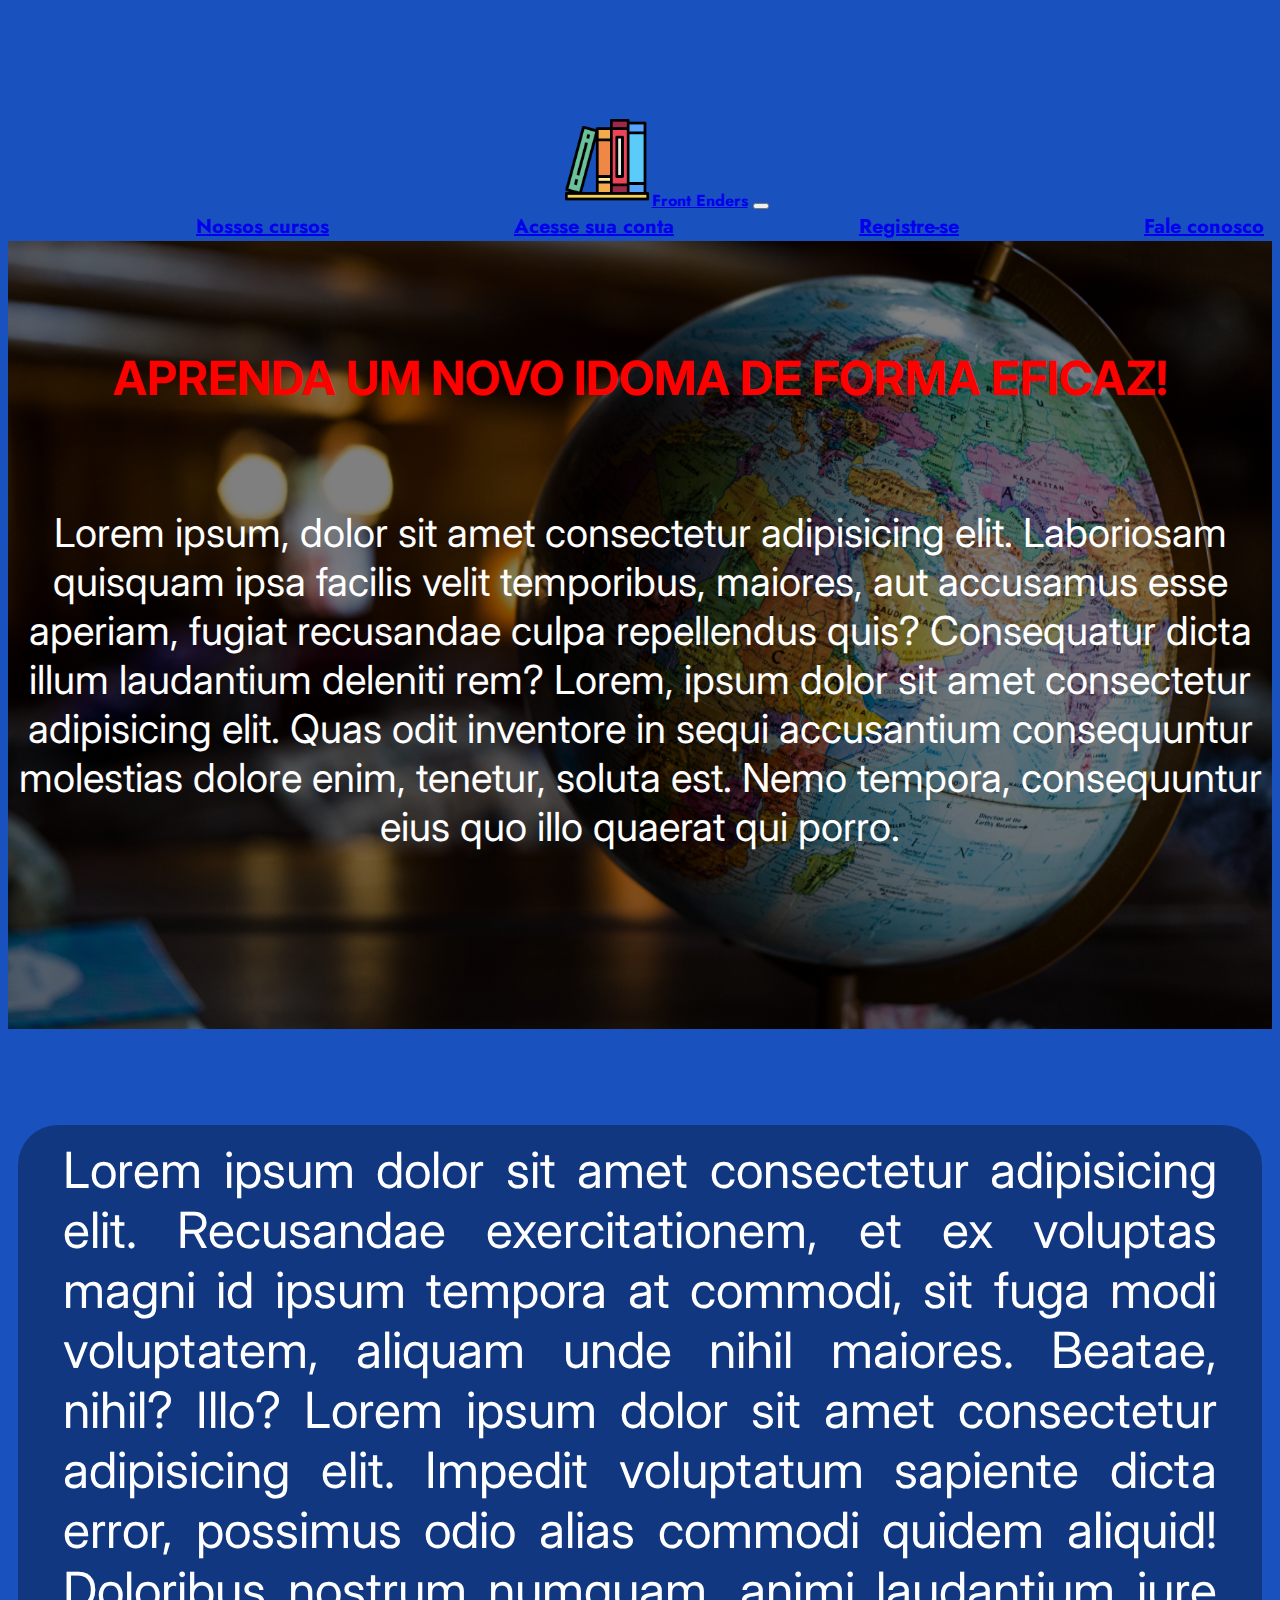
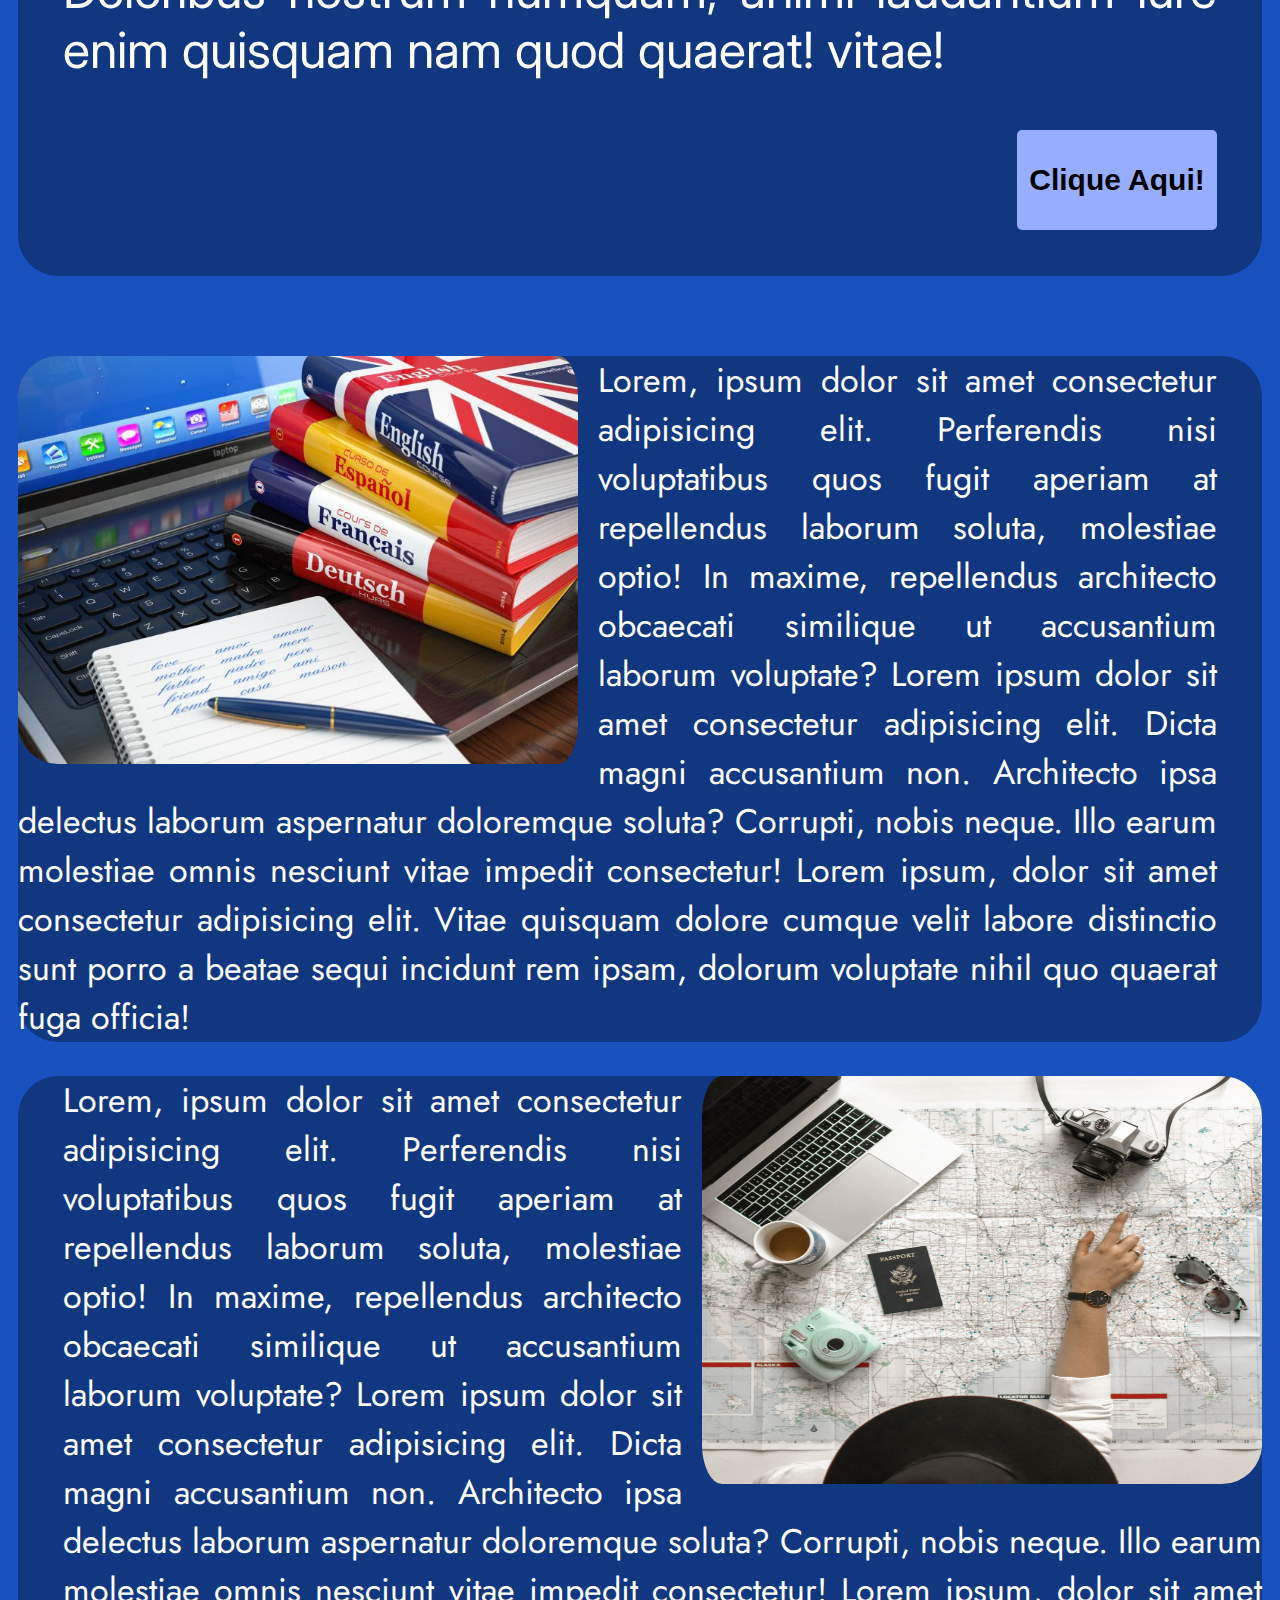
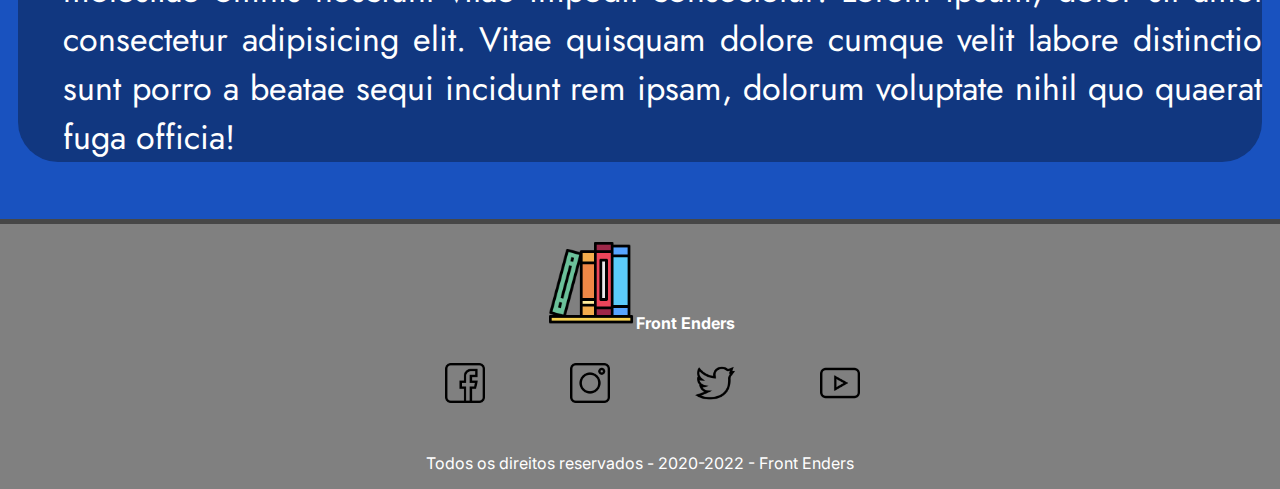
==== commit 03436467: "Add files via upload" ====
--- a/index.html
+++ b/index.html
@@ -25,8 +25,8 @@
           <div class="navbar-nav">
             <a class="nav-link" href="nossoscursos.html">Nossos cursos</a>
             <a class="nav-link" href="login.html">Acesse sua conta</a>
-            <a class="nav-link" href="cadastro.html">Registre-se</a>
-            <a class="nav-link" href="contato.html">Fale conosco</a>
+            <a class="nav-link" href="#">Registre-se</a>
+            <a class="nav-link" href="#">Fale conosco</a>
           </div>
         </div>
       </div>
@@ -36,14 +36,11 @@
         <br><br><br>
         <h2>Aprenda um novo idoma de forma eficaz!</h2>
         <br>
-        <p>Aqui temos a missão de ensinar de forma completa nossos alunos para terem plena satisfação no ensino,
-          é por isso que sempre estamos aqui para fornecer suporte na sua jornada afim de obter sua conquista no mercado
-          de trabalho.
-          Através do nosso sistema,
-          temos plena confiança de que você irá alcançar suas metas e progredir mais conosco,
-          temos dos mais diversos catálogos de línguas e variados planos que cabem no seu bolso.
-          Vamos juntos construir um novo conceito de aprendizado online !
-        </p>
+        <p>Lorem ipsum, dolor sit amet consectetur adipisicing elit. Laboriosam quisquam ipsa facilis velit temporibus,
+          maiores, aut accusamus esse aperiam, fugiat recusandae culpa repellendus quis? Consequatur dicta illum
+          laudantium deleniti rem? Lorem, ipsum dolor sit amet consectetur adipisicing elit. Quas odit inventore in
+          sequi accusantium consequuntur molestias dolore enim, tenetur, soluta est. Nemo tempora, consequuntur eius quo
+          illo quaerat qui porro.</p>
         <br><br><br><br><br><br>
       </div>
     </div>
@@ -51,32 +48,35 @@
   <br><br>
   <main>
     <div id="textodescricao">
-      <p>Sabemos que nem sempre você esta disponível a estudar,
-        e é por isso que elaboramos um plano de detalhamento e elaboração de dados,
-        possibilitando que as matérias sejam adaptadas no seu dia a dia,
-        fazendo com que você consiga estudar dentro de sua rotina.
-        Você pode contar também com nosso plano de monitoria, que te auxilia no seu plano de estudo.
-        Clique abaixo para saber mais como esse sistema pode te ajudar no seu dia !
+      <p>Lorem ipsum dolor sit amet consectetur adipisicing elit. Recusandae exercitationem, et ex voluptas magni id
+        ipsum tempora at commodi, sit fuga modi voluptatem, aliquam unde nihil maiores. Beatae, nihil? Illo?
+        Lorem ipsum dolor sit amet consectetur adipisicing elit. Impedit voluptatum sapiente dicta error, possimus odio
+        alias commodi quidem aliquid! Doloribus nostrum numquam, animi laudantium iure enim quisquam nam quod quaerat!
+        vitae!
       </p>
       <a href="#"><button>Clique Aqui!</button></a>
       <br><br>
     </div>
     <br><br>
+    <div id="areacontexto">
+      <img src="./img/livroslinguas.png">
+      <p>Lorem, ipsum dolor sit amet consectetur adipisicing elit. Perferendis nisi voluptatibus quos fugit aperiam at
+        repellendus laborum soluta, molestiae optio! In maxime, repellendus architecto obcaecati similique ut
+        accusantium laborum voluptate? Lorem ipsum dolor sit amet consectetur adipisicing elit. Dicta magni accusantium
+        non. Architecto ipsa delectus laborum aspernatur doloremque soluta? Corrupti, nobis neque. Illo earum molestiae
+        omnis nesciunt vitae impedit consectetur! Lorem ipsum, dolor sit amet consectetur adipisicing elit. Vitae
+        quisquam dolore cumque velit labore distinctio sunt porro a beatae sequi incidunt rem ipsam, dolorum voluptate
+        nihil quo quaerat fuga officia!</p>
+    </div>
     <div id="areamissao">
       <img src="./img/mapapassaporte.jpg">
-      <p>Temos como missão auxiliar as pessoas a aprender uma segunda língua,
-        ponderamos levar uma linguagem atual, direta e simples,
-        pois assim extraímos um melhor rendimento dos alunos.
-        Tendo uma visão de que a geração Z está bastante defasada de uma segunda língua,
-        por conta de horários extensivos e exaustivos, com um tipo de aprendizagem “arcaica” e sem modernidade,
-        tendo em vista que muitos não possuem um horário de estudo.
-        Para isso pensamos em dar um conteúdo adaptável, que se regula com a rotina,
-        monitoria 2 vezes por semana e trabalhos com exercícios para fixação e uma escolha de planos que cabem no bolso,
-        fora que também damos um teste de 7 dias onde o aluno pode ver se gosta do conteúdo ou do horário,
-        logo apos esse período é solicitado que o aluno dê um feedback com intuito de melhoramento do conteúdo imposto
-        ou até elogiar nosso trabalho.
-        Priorizando um atendimento positivo, com foco na ética e respeito á todos, pensamos que podemos ir longe assim.
-      </p>
+      <p>Lorem, ipsum dolor sit amet consectetur adipisicing elit. Perferendis nisi voluptatibus quos fugit aperiam at
+        repellendus laborum soluta, molestiae optio! In maxime, repellendus architecto obcaecati similique ut
+        accusantium laborum voluptate? Lorem ipsum dolor sit amet consectetur adipisicing elit. Dicta magni accusantium
+        non. Architecto ipsa delectus laborum aspernatur doloremque soluta? Corrupti, nobis neque. Illo earum molestiae
+        omnis nesciunt vitae impedit consectetur! Lorem ipsum, dolor sit amet consectetur adipisicing elit. Vitae
+        quisquam dolore cumque velit labore distinctio sunt porro a beatae sequi incidunt rem ipsam, dolorum voluptate
+        nihil quo quaerat fuga officia!</< /p>
     </div>
   </main>
   <br>
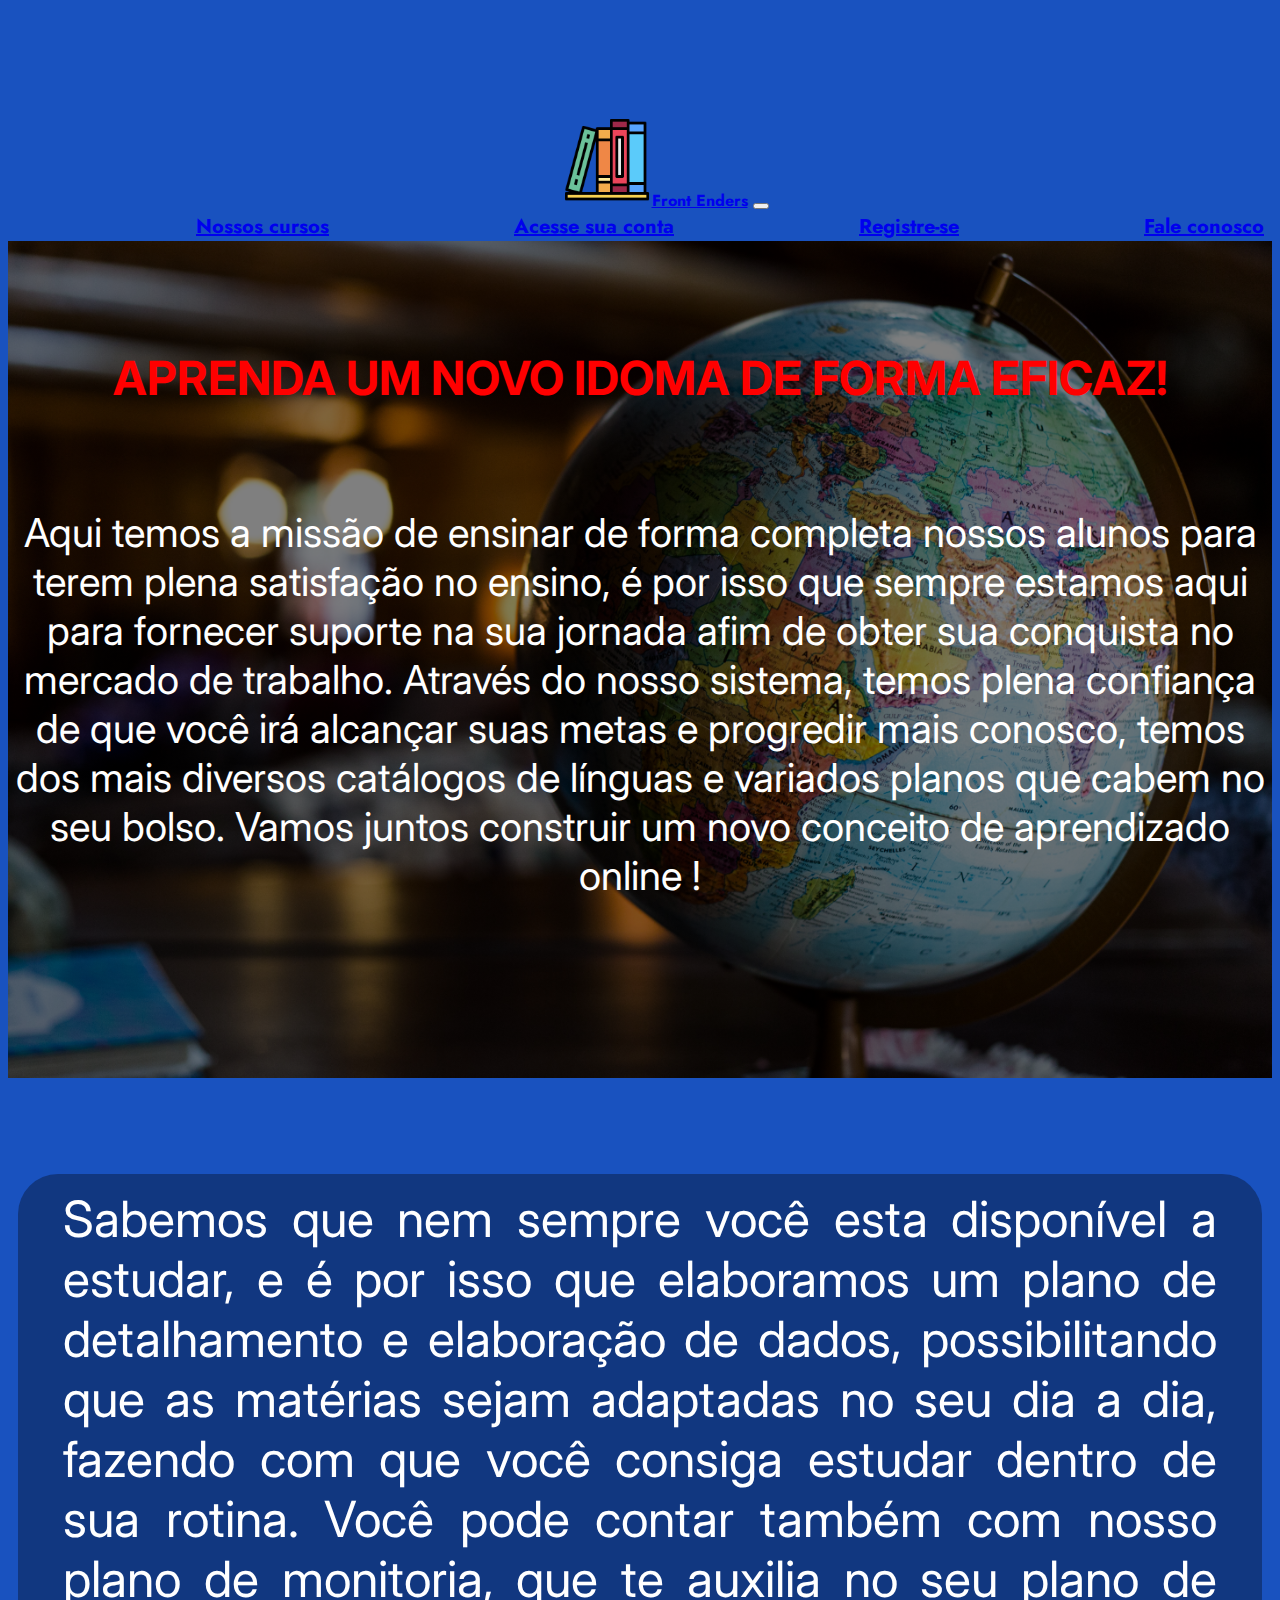
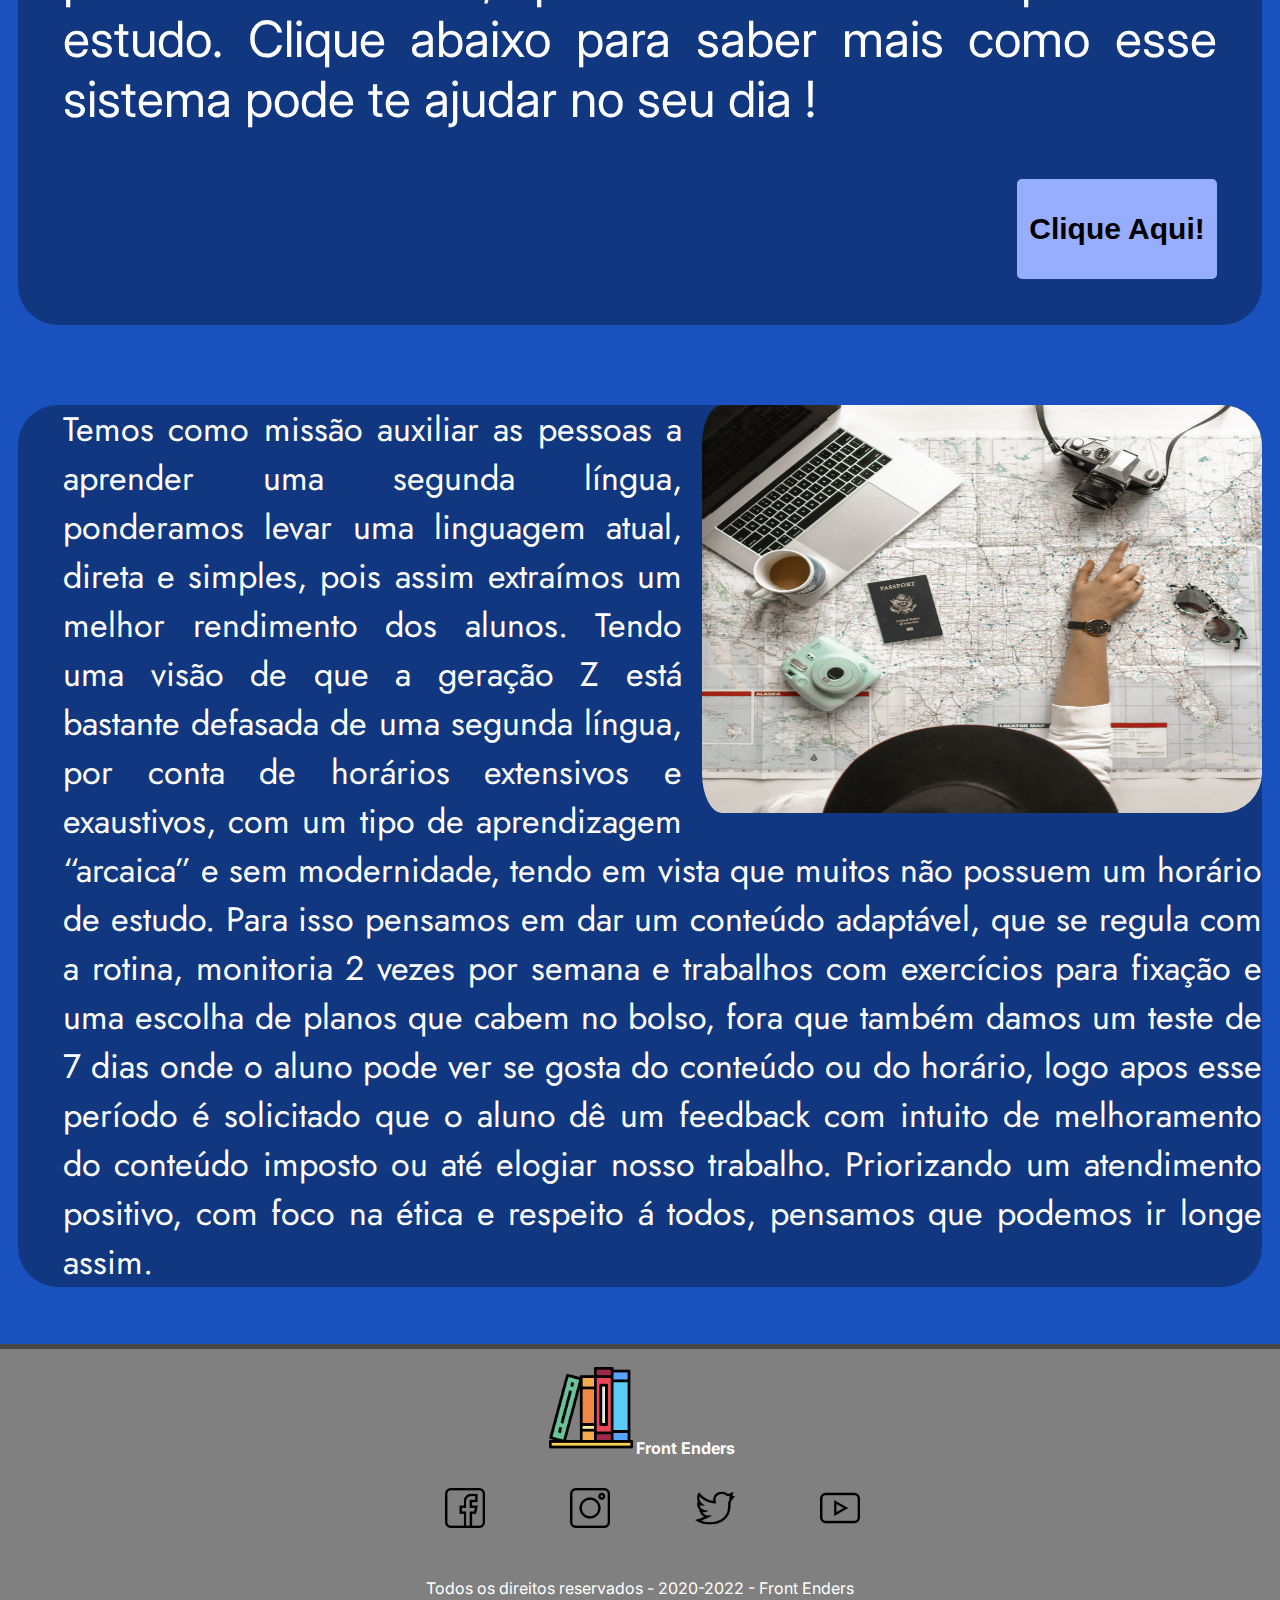
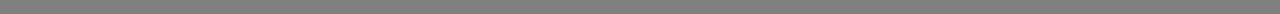
==== commit b2ebc057: "githubpages" ====
--- a/index.html
+++ b/index.html
@@ -8,7 +8,7 @@
   <title>Front Enders</title>
   <link href="https://cdn.jsdelivr.net/npm/bootstrap@5.2.2/dist/css/bootstrap.min.css" rel="stylesheet"
     integrity="sha384-Zenh87qX5JnK2Jl0vWa8Ck2rdkQ2Bzep5IDxbcnCeuOxjzrPF/et3URy9Bv1WTRi" crossorigin="anonymous">
-  <link rel="stylesheet" href="./css/styles.css">
+  <link rel="stylesheet" href="./css/index.css">
   <link rel="icon" href="./img/logo.png">
 </head>
 
@@ -25,8 +25,8 @@
           <div class="navbar-nav">
             <a class="nav-link" href="nossoscursos.html">Nossos cursos</a>
             <a class="nav-link" href="login.html">Acesse sua conta</a>
-            <a class="nav-link" href="#">Registre-se</a>
-            <a class="nav-link" href="#">Fale conosco</a>
+            <a class="nav-link" href="cadastro.html">Registre-se</a>
+            <a class="nav-link" href="contato.html">Fale conosco</a>
           </div>
         </div>
       </div>
@@ -36,11 +36,14 @@
         <br><br><br>
         <h2>Aprenda um novo idoma de forma eficaz!</h2>
         <br>
-        <p>Lorem ipsum, dolor sit amet consectetur adipisicing elit. Laboriosam quisquam ipsa facilis velit temporibus,
-          maiores, aut accusamus esse aperiam, fugiat recusandae culpa repellendus quis? Consequatur dicta illum
-          laudantium deleniti rem? Lorem, ipsum dolor sit amet consectetur adipisicing elit. Quas odit inventore in
-          sequi accusantium consequuntur molestias dolore enim, tenetur, soluta est. Nemo tempora, consequuntur eius quo
-          illo quaerat qui porro.</p>
+        <p>Aqui temos a missão de ensinar de forma completa nossos alunos para terem plena satisfação no ensino,
+          é por isso que sempre estamos aqui para fornecer suporte na sua jornada afim de obter sua conquista no mercado
+          de trabalho.
+          Através do nosso sistema,
+          temos plena confiança de que você irá alcançar suas metas e progredir mais conosco,
+          temos dos mais diversos catálogos de línguas e variados planos que cabem no seu bolso.
+          Vamos juntos construir um novo conceito de aprendizado online !
+        </p>
         <br><br><br><br><br><br>
       </div>
     </div>
@@ -48,35 +51,32 @@
   <br><br>
   <main>
     <div id="textodescricao">
-      <p>Lorem ipsum dolor sit amet consectetur adipisicing elit. Recusandae exercitationem, et ex voluptas magni id
-        ipsum tempora at commodi, sit fuga modi voluptatem, aliquam unde nihil maiores. Beatae, nihil? Illo?
-        Lorem ipsum dolor sit amet consectetur adipisicing elit. Impedit voluptatum sapiente dicta error, possimus odio
-        alias commodi quidem aliquid! Doloribus nostrum numquam, animi laudantium iure enim quisquam nam quod quaerat!
-        vitae!
+      <p>Sabemos que nem sempre você esta disponível a estudar,
+        e é por isso que elaboramos um plano de detalhamento e elaboração de dados,
+        possibilitando que as matérias sejam adaptadas no seu dia a dia,
+        fazendo com que você consiga estudar dentro de sua rotina.
+        Você pode contar também com nosso plano de monitoria, que te auxilia no seu plano de estudo.
+        Clique abaixo para saber mais como esse sistema pode te ajudar no seu dia !
       </p>
       <a href="#"><button>Clique Aqui!</button></a>
       <br><br>
     </div>
     <br><br>
-    <div id="areacontexto">
-      <img src="./img/livroslinguas.png">
-      <p>Lorem, ipsum dolor sit amet consectetur adipisicing elit. Perferendis nisi voluptatibus quos fugit aperiam at
-        repellendus laborum soluta, molestiae optio! In maxime, repellendus architecto obcaecati similique ut
-        accusantium laborum voluptate? Lorem ipsum dolor sit amet consectetur adipisicing elit. Dicta magni accusantium
-        non. Architecto ipsa delectus laborum aspernatur doloremque soluta? Corrupti, nobis neque. Illo earum molestiae
-        omnis nesciunt vitae impedit consectetur! Lorem ipsum, dolor sit amet consectetur adipisicing elit. Vitae
-        quisquam dolore cumque velit labore distinctio sunt porro a beatae sequi incidunt rem ipsam, dolorum voluptate
-        nihil quo quaerat fuga officia!</p>
-    </div>
     <div id="areamissao">
       <img src="./img/mapapassaporte.jpg">
-      <p>Lorem, ipsum dolor sit amet consectetur adipisicing elit. Perferendis nisi voluptatibus quos fugit aperiam at
-        repellendus laborum soluta, molestiae optio! In maxime, repellendus architecto obcaecati similique ut
-        accusantium laborum voluptate? Lorem ipsum dolor sit amet consectetur adipisicing elit. Dicta magni accusantium
-        non. Architecto ipsa delectus laborum aspernatur doloremque soluta? Corrupti, nobis neque. Illo earum molestiae
-        omnis nesciunt vitae impedit consectetur! Lorem ipsum, dolor sit amet consectetur adipisicing elit. Vitae
-        quisquam dolore cumque velit labore distinctio sunt porro a beatae sequi incidunt rem ipsam, dolorum voluptate
-        nihil quo quaerat fuga officia!</< /p>
+      <p>Temos como missão auxiliar as pessoas a aprender uma segunda língua,
+        ponderamos levar uma linguagem atual, direta e simples,
+        pois assim extraímos um melhor rendimento dos alunos.
+        Tendo uma visão de que a geração Z está bastante defasada de uma segunda língua,
+        por conta de horários extensivos e exaustivos, com um tipo de aprendizagem “arcaica” e sem modernidade,
+        tendo em vista que muitos não possuem um horário de estudo.
+        Para isso pensamos em dar um conteúdo adaptável, que se regula com a rotina,
+        monitoria 2 vezes por semana e trabalhos com exercícios para fixação e uma escolha de planos que cabem no bolso,
+        fora que também damos um teste de 7 dias onde o aluno pode ver se gosta do conteúdo ou do horário,
+        logo apos esse período é solicitado que o aluno dê um feedback com intuito de melhoramento do conteúdo imposto
+        ou até elogiar nosso trabalho.
+        Priorizando um atendimento positivo, com foco na ética e respeito á todos, pensamos que podemos ir longe assim.
+      </p>
     </div>
   </main>
   <br>
--- a/css/index.css
+++ b/css/index.css
@@ -0,0 +1,181 @@
+/* Estilo de fonte geral */
+@import url('https://fonts.googleapis.com/css2?family=Inter:wght@300;400;600&family=Jost:wght@300;600;700&display=swap');
+
+/* ========================================= configurações gerais para todas páginas ========================================================*/
+body,
+html {
+    background-color: #1952BF;
+    color: white;
+    font-family: 'Jost', sans-serif;
+    text-align: center;
+    margin-top: 58px;
+    height: 100%;
+}
+
+/* Barra de navegação */
+.navbar-brand img {
+    margin: 0 0 0 50px;
+}
+
+.navbar-nav a {
+    font-weight: bold;
+    margin-left: 180px;
+    font-size: 20px;
+}
+
+.navbar-nav a:hover {
+    color: #1952BF;
+}
+
+/* Rodapé */
+footer {
+    background-color: gray;
+    border-top: 5px solid rgb(71, 71, 71);
+    font-family: 'Inter', sans-serif;
+    width: 100%;
+    left: 0;
+    position: absolute;
+}
+
+#footerlogo {
+    margin-top: 15px;
+
+}
+
+#footerlogo a {
+    text-decoration: none;
+    color: white;
+}
+
+#footerredesociais {
+    display: flex;
+    justify-content: center;
+}
+
+#footerredesociais img {
+    width: 40px;
+    height: 40px;
+    margin-left: 25px;
+}
+
+#footerredesociais a {
+    margin: 30px;
+    text-align: center;
+
+}
+
+/* ================================================= Configurações da página index ========================================================== */
+/* Banner */
+#banner1 {
+    background-image: linear-gradient(rgba(0, 0, 0, 0.5), rgba(0, 0, 0, 0.5)), url("../img/banner1.jpg");
+    height: 65%;
+    background-position: center;
+    background-repeat: no-repeat;
+    background-size: cover;
+    position: relative;
+}
+
+#textobanner1 h2 {
+    font-family: 'Inter', sans-serif;
+    font-weight: bold;
+    font-size: 47px;
+    text-transform: uppercase;
+    text-align: center;
+    color: red;
+}
+
+#textobanner1 p {
+    font-family: 'Inter', sans-serif;
+    font-weight: 400;
+    font-size: 40px;
+    text-align: center;
+    color: white;
+
+}
+
+/* Texto de descrição*/
+#textodescricao {
+    color: black;
+    background-color: #113780;
+    border-radius: 40px;
+    font-size: 50px;
+    margin: 0 10px 0 10px;
+}
+
+#textodescricao p {
+    text-align: justify;
+    color: white;
+    padding: 15px 45px 0 45px;
+    font-family: 'Inter', sans-serif;
+    font-weight: 400;
+}
+
+#textodescricao button {
+    border: none;
+    border-radius: 5px;
+    background-color: #97ADFF;
+    color: black;
+    width: 200px;
+    height: 100px;
+    font-size: 30px;
+    font-weight: bold;
+    transition: 0.5s;
+    cursor: pointer;
+    float: right;
+    margin-right: 45px;
+    position: relative;
+}
+
+#textodescricao button:hover {
+    background-color: rgb(0, 187, 250);
+    color: white;
+}
+
+/* Texto da parte de contexto */
+#areacontexto {
+    background-color: #113780;
+    border-radius: 40px;
+    margin: 0 10px 0 10px;
+}
+
+#areacontexto img {
+    border-radius: 40px;
+    float: left;
+    width: 560px;
+    height: 408px;
+    padding-right: 20px;
+
+}
+
+#areacontexto p {
+    font-family: 'Jost', sans-serif;
+    font-weight: 400;
+    font-size: 34px;
+    text-align: justify;
+    padding-right: 45px;
+    position: relative;
+}
+
+/* Texto da parte da missão */
+#areamissao {
+    background-color: #113780;
+    border-radius: 40px;
+    margin: 0 10px 0 10px;
+}
+
+#areamissao img {
+    border-radius: 40px;
+    float: right;
+    width: 560px;
+    height: 408px;
+    padding-left: 20px;
+}
+
+#areamissao p {
+    font-family: 'Jost', sans-serif;
+    font-weight: 400;
+    font-size: 34px;
+    text-align: justify;
+    padding-left: 45px;
+    position: relative;
+}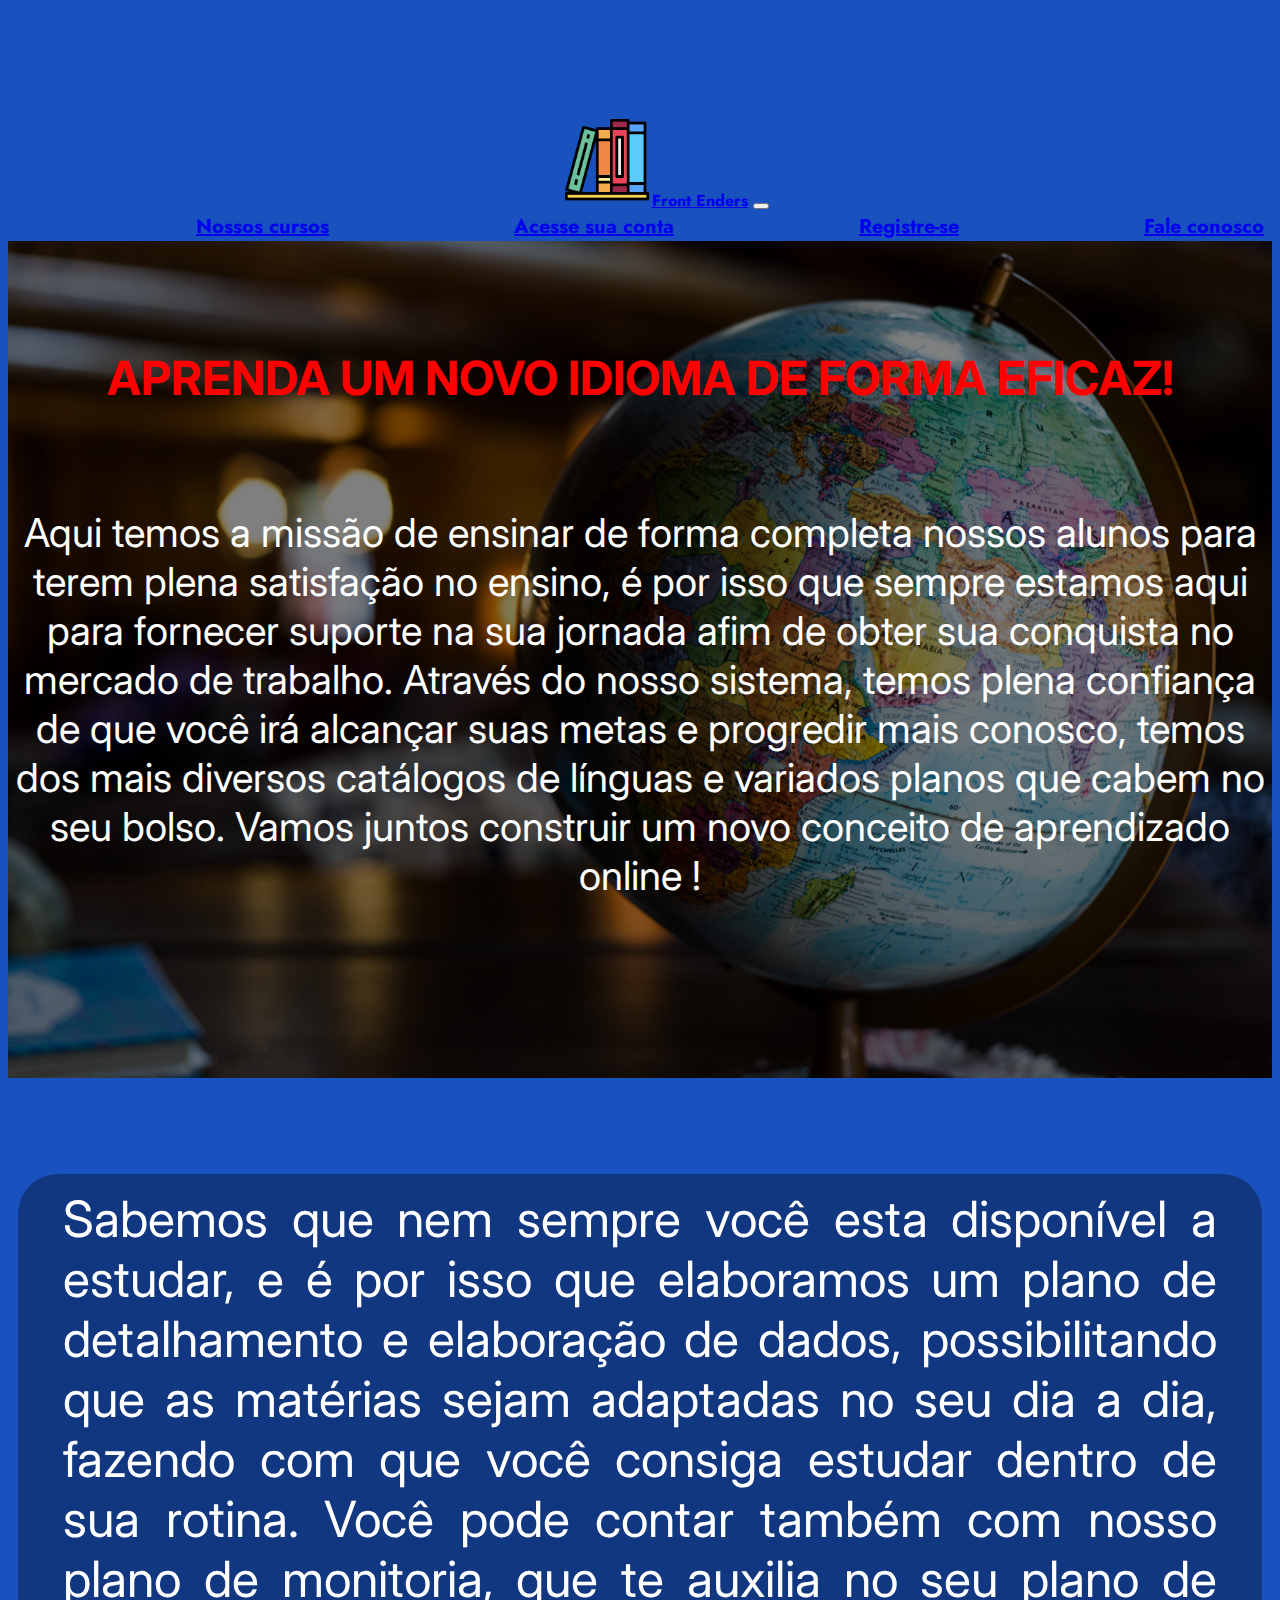
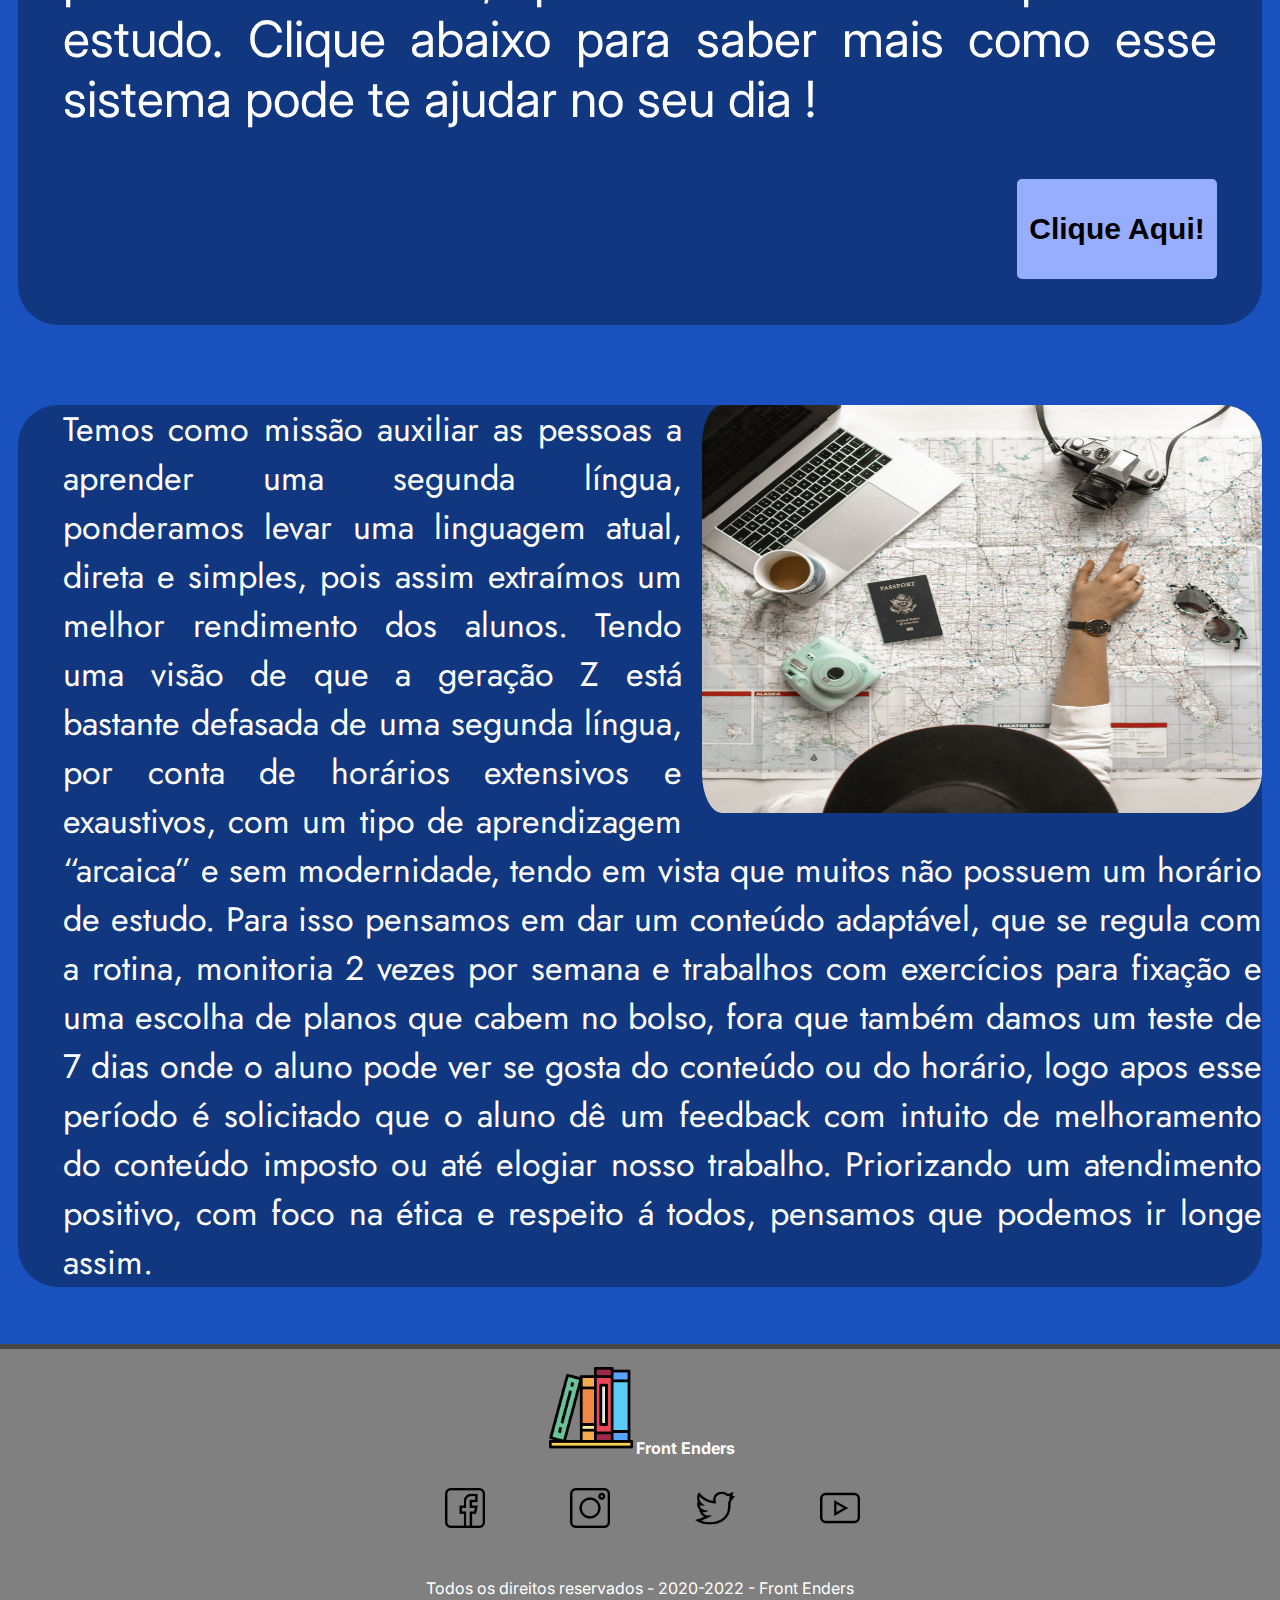
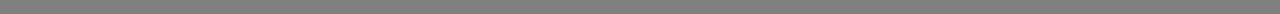
==== commit 0cd3c40e: "a" ====
--- a/index.html
+++ b/index.html
@@ -34,7 +34,7 @@
     <div id="banner1">
       <div id="textobanner1">
         <br><br><br>
-        <h2>Aprenda um novo idoma de forma eficaz!</h2>
+        <h2>Aprenda um novo idioma de forma eficaz!</h2>
         <br>
         <p>Aqui temos a missão de ensinar de forma completa nossos alunos para terem plena satisfação no ensino,
           é por isso que sempre estamos aqui para fornecer suporte na sua jornada afim de obter sua conquista no mercado
